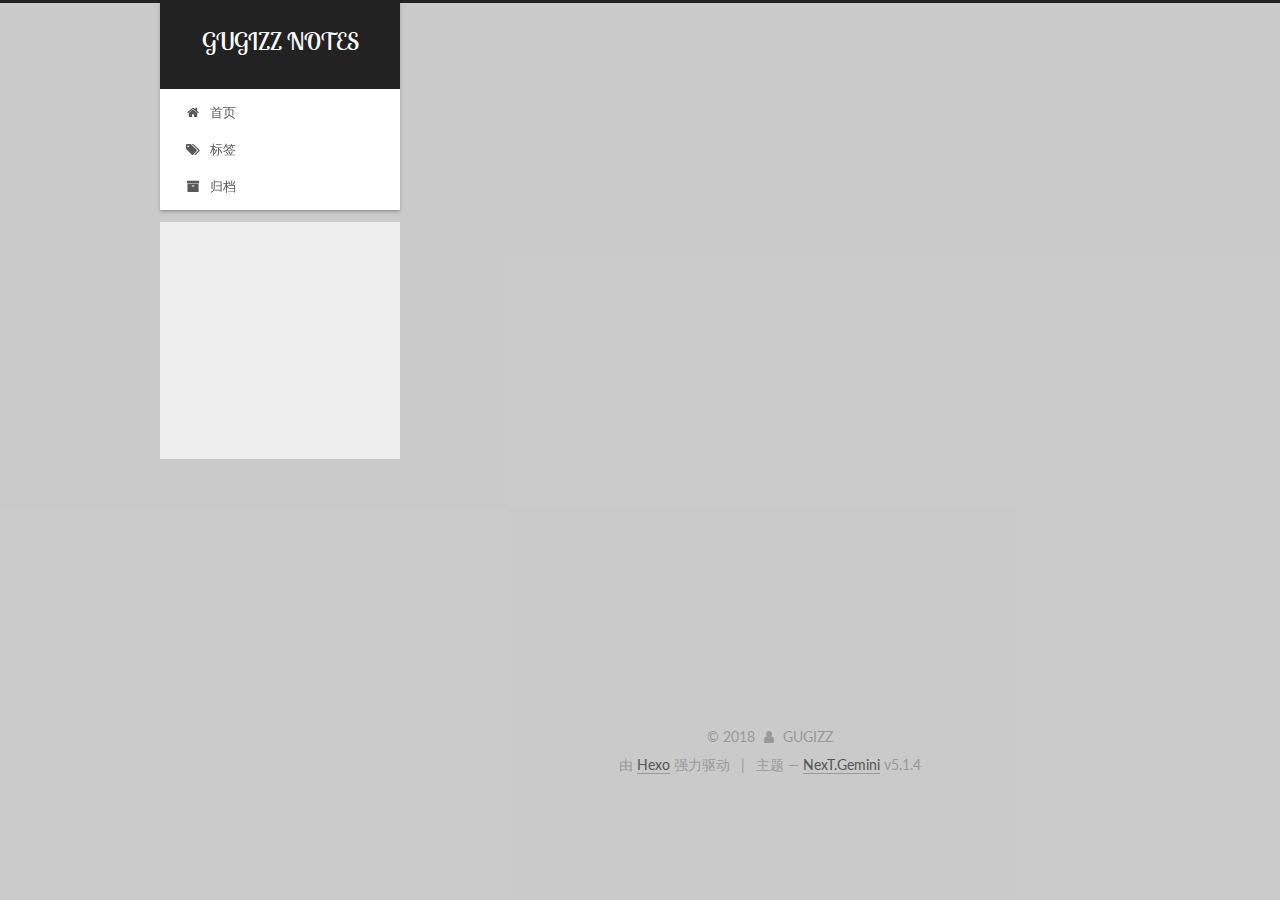
==== archives/index.html @ d7f3e299 "Site updated: 2018-01-20 14:13:13" ====
<!DOCTYPE html>



  


<html class="theme-next gemini use-motion" lang="zh-Hans">
<head>
  <meta charset="UTF-8"/>
<meta http-equiv="X-UA-Compatible" content="IE=edge" />
<meta name="viewport" content="width=device-width, initial-scale=1, maximum-scale=1"/>
<meta name="theme-color" content="#222">



  
  
    
    
  <script src="/lib/pace/pace.min.js?v=1.0.2"></script>
  <link href="/lib/pace/pace-theme-minimal.min.css?v=1.0.2" rel="stylesheet">







<meta http-equiv="Cache-Control" content="no-transform" />
<meta http-equiv="Cache-Control" content="no-siteapp" />
















  
  
  <link href="/lib/fancybox/source/jquery.fancybox.css?v=2.1.5" rel="stylesheet" type="text/css" />




  
  
  
  

  
    
    
  

  
    
      
    

    
  

  

  
    
      
    

    
  

  
    
      
    

    
  

  
    
    
    <link href="https://fonts.cat.net/css?family=Lato:300,300italic,400,400italic,700,700italic|Roboto Slab:300,300italic,400,400italic,700,700italic|Lobster Two:300,300italic,400,400italic,700,700italic|Roboto Mono:300,300italic,400,400italic,700,700italic&subset=latin,latin-ext" rel="stylesheet" type="text/css">
  






<link href="/lib/font-awesome/css/font-awesome.min.css?v=4.6.2" rel="stylesheet" type="text/css" />

<link href="/css/main.css?v=5.1.4" rel="stylesheet" type="text/css" />


  <link rel="apple-touch-icon" sizes="180x180" href="/images/apple-touch-icon-next.png?v=5.1.4">


  <link rel="icon" type="image/png" sizes="32x32" href="/images/favicon-32x32-next.png?v=5.1.4">


  <link rel="icon" type="image/png" sizes="16x16" href="/images/favicon-16x16-next.png?v=5.1.4">


  <link rel="mask-icon" href="/images/logo.svg?v=5.1.4" color="#222">





  <meta name="keywords" content="Hexo, NexT" />










<meta name="description" content="life is short just coding">
<meta property="og:type" content="website">
<meta property="og:title" content="GUGIZZ NOTES">
<meta property="og:url" content="http://yoursite.com/archives/index.html">
<meta property="og:site_name" content="GUGIZZ NOTES">
<meta property="og:description" content="life is short just coding">
<meta property="og:locale" content="zh-Hans">
<meta name="twitter:card" content="summary">
<meta name="twitter:title" content="GUGIZZ NOTES">
<meta name="twitter:description" content="life is short just coding">



<script type="text/javascript" id="hexo.configurations">
  var NexT = window.NexT || {};
  var CONFIG = {
    root: '/',
    scheme: 'Gemini',
    version: '5.1.4',
    sidebar: {"display":"hide","offset":12,"b2t":false,"scrollpercent":false,"onmobile":false},
    fancybox: true,
    tabs: true,
    motion: {"enable":true,"async":false,"transition":{"post_block":"fadeIn","post_header":"slideDownIn","post_body":"slideDownIn","coll_header":"slideLeftIn","sidebar":"slideUpIn"}},
    duoshuo: {
      userId: '0',
      author: '博主'
    },
    algolia: {
      applicationID: '',
      apiKey: '',
      indexName: '',
      hits: {"per_page":10},
      labels: {"input_placeholder":"Search for Posts","hits_empty":"We didn't find any results for the search: ${query}","hits_stats":"${hits} results found in ${time} ms"}
    }
  };
</script>



  <link rel="canonical" href="http://yoursite.com/archives/"/>





  <title>归档 | GUGIZZ NOTES</title>
  








</head>

<body itemscope itemtype="http://schema.org/WebPage" lang="zh-Hans">

  
  

  <div class="container  page-archive">
    <div class="headband"></div>

    <header id="header" class="header" itemscope itemtype="http://schema.org/WPHeader">
      <div class="header-inner"><div class="site-brand-wrapper">
  <div class="site-meta ">
    

    <div class="custom-logo-site-title">
      <a href="/"  class="brand" rel="start">
        <span class="logo-line-before"><i></i></span>
        <span class="site-title">GUGIZZ NOTES</span>
        <span class="logo-line-after"><i></i></span>
      </a>
    </div>
      
        <p class="site-subtitle"></p>
      
  </div>

  <div class="site-nav-toggle">
    <button>
      <span class="btn-bar"></span>
      <span class="btn-bar"></span>
      <span class="btn-bar"></span>
    </button>
  </div>
</div>

<nav class="site-nav">
  

  
    <ul id="menu" class="menu">
      
        
        <li class="menu-item menu-item-home">
          <a href="/" rel="section">
            
              <i class="menu-item-icon fa fa-fw fa-home"></i> <br />
            
            首页
          </a>
        </li>
      
        
        <li class="menu-item menu-item-tags">
          <a href="/tags/" rel="section">
            
              <i class="menu-item-icon fa fa-fw fa-tags"></i> <br />
            
            标签
          </a>
        </li>
      
        
        <li class="menu-item menu-item-archives">
          <a href="/archives/" rel="section">
            
              <i class="menu-item-icon fa fa-fw fa-archive"></i> <br />
            
            归档
          </a>
        </li>
      

      
    </ul>
  

  
</nav>



 </div>
    </header>

    <main id="main" class="main">
      <div class="main-inner">
        <div class="content-wrap">
          <div id="content" class="content">
            

  
  
  
  <div class="post-block archive">
    <div id="posts" class="posts-collapse">
      <span class="archive-move-on"></span>

      <span class="archive-page-counter">
        
        
        
          
        
        嗯..! 目前共计 2 篇日志。 继续努力。
      </span>

      

        
        
        

        
          
          <div class="collection-title">
            <h1 class="archive-year" id="archive-year-2018">2018</h1>
          </div>
        
        

        

  <article class="post post-type-normal" itemscope itemtype="http://schema.org/Article">
    <header class="post-header">

      <h2 class="post-title">
        
            <a class="post-title-link" href="/2018/01/14/first/" itemprop="url">
              
                <span itemprop="name">first</span>
              
            </a>
        
      </h2>

      <div class="post-meta">
        <time class="post-time" itemprop="dateCreated"
              datetime="2018-01-14T10:51:39+08:00"
              content="2018-01-14" >
          01-14
        </time>
      </div>

    </header>
  </article>



      

        
        
        

        
        

        

  <article class="post post-type-normal" itemscope itemtype="http://schema.org/Article">
    <header class="post-header">

      <h2 class="post-title">
        
            <a class="post-title-link" href="/2018/01/14/hello-world/" itemprop="url">
              
                <span itemprop="name">Hello World</span>
              
            </a>
        
      </h2>

      <div class="post-meta">
        <time class="post-time" itemprop="dateCreated"
              datetime="2018-01-14T10:45:46+08:00"
              content="2018-01-14" >
          01-14
        </time>
      </div>

    </header>
  </article>



      

    </div>
  </div>
  
  
  

  



          </div>
          


          

        </div>
        
          
  
  <div class="sidebar-toggle">
    <div class="sidebar-toggle-line-wrap">
      <span class="sidebar-toggle-line sidebar-toggle-line-first"></span>
      <span class="sidebar-toggle-line sidebar-toggle-line-middle"></span>
      <span class="sidebar-toggle-line sidebar-toggle-line-last"></span>
    </div>
  </div>

  <aside id="sidebar" class="sidebar">
    
    <div class="sidebar-inner">

      

      

      <section class="site-overview-wrap sidebar-panel sidebar-panel-active">
        <div class="site-overview">
          <div class="site-author motion-element" itemprop="author" itemscope itemtype="http://schema.org/Person">
            
              <img class="site-author-image" itemprop="image"
                src="/uploads/assassin.jpg"
                alt="GUGIZZ" />
            
              <p class="site-author-name" itemprop="name">GUGIZZ</p>
              <p class="site-description motion-element" itemprop="description">life is short just coding</p>
          </div>

          <nav class="site-state motion-element">

            
              <div class="site-state-item site-state-posts">
              
                <a href="/archives/">
              
                  <span class="site-state-item-count">2</span>
                  <span class="site-state-item-name">日志</span>
                </a>
              </div>
            

            

            

          </nav>

          

          

          
          

          
          

          

        </div>
      </section>

      

      

    </div>
  </aside>


        
      </div>
    </main>

    <footer id="footer" class="footer">
      <div class="footer-inner">
        <div class="copyright">&copy; <span itemprop="copyrightYear">2018</span>
  <span class="with-love">
    <i class="fa fa-user"></i>
  </span>
  <span class="author" itemprop="copyrightHolder">GUGIZZ</span>

  
</div>


  <div class="powered-by">由 <a class="theme-link" target="_blank" href="https://hexo.io">Hexo</a> 强力驱动</div>



  <span class="post-meta-divider">|</span>



  <div class="theme-info">主题 &mdash; <a class="theme-link" target="_blank" href="https://github.com/iissnan/hexo-theme-next">NexT.Gemini</a> v5.1.4</div>





<script>
  var seconds = 1000;
  var minutes = seconds * 60;
  var hours = minutes * 60;
  var days = hours * 24;
  var years = days * 365;
  var birthDay = Date.UTC(2017,12,17,00,00,00); // 这里设置建站时间
  setInterval(function() {
    var today = new Date();
    var todayYear = today.getFullYear();
    var todayMonth = today.getMonth()+1;
    var todayDate = today.getDate();
    var todayHour = today.getHours();
    var todayMinute = today.getMinutes();
    var todaySecond = today.getSeconds();
    var now = Date.UTC(todayYear,todayMonth,todayDate,todayHour,todayMinute,todaySecond);
    var diff = now - birthDay;
    var diffYears = Math.floor(diff/years);
    var diffDays = Math.floor((diff/days)-diffYears*365);
    var diffHours = Math.floor((diff-(diffYears*365+diffDays)*days)/hours);
    var diffMinutes = Math.floor((diff-(diffYears*365+diffDays)*days-diffHours*hours)/minutes);
    var diffSeconds = Math.floor((diff-(diffYears*365+diffDays)*days-diffHours*hours-diffMinutes*minutes)/seconds);
      document.getElementById('showDays').innerHTML="本站已运行 "+diffYears+" 年 "+diffDays+" 天 "+diffHours+" 小时 "+diffMinutes+" 分钟 "+diffSeconds+" 秒";
  }, 1000);
</script>

        







        
      </div>
    </footer>

    
      <div class="back-to-top">
        <i class="fa fa-arrow-up"></i>
        
      </div>
    

    

  </div>

  

<script type="text/javascript">
  if (Object.prototype.toString.call(window.Promise) !== '[object Function]') {
    window.Promise = null;
  }
</script>









  












  
  
    <script type="text/javascript" src="/lib/jquery/index.js?v=2.1.3"></script>
  

  
  
    <script type="text/javascript" src="/lib/fastclick/lib/fastclick.min.js?v=1.0.6"></script>
  

  
  
    <script type="text/javascript" src="/lib/jquery_lazyload/jquery.lazyload.js?v=1.9.7"></script>
  

  
  
    <script type="text/javascript" src="/lib/velocity/velocity.min.js?v=1.2.1"></script>
  

  
  
    <script type="text/javascript" src="/lib/velocity/velocity.ui.min.js?v=1.2.1"></script>
  

  
  
    <script type="text/javascript" src="/lib/fancybox/source/jquery.fancybox.pack.js?v=2.1.5"></script>
  


  


  <script type="text/javascript" src="/js/src/utils.js?v=5.1.4"></script>

  <script type="text/javascript" src="/js/src/motion.js?v=5.1.4"></script>



  
  


  <script type="text/javascript" src="/js/src/affix.js?v=5.1.4"></script>

  <script type="text/javascript" src="/js/src/schemes/pisces.js?v=5.1.4"></script>



  

  


  <script type="text/javascript" src="/js/src/bootstrap.js?v=5.1.4"></script>



  


  




	





  





  












  





  

  

  

  
  

  

  

  

</body>
</html>
---- css/main.css ----
/* normalize.css v3.0.2 | MIT License | git.io/normalize */
html {
  font-family: sans-serif; /* 1 */
  -ms-text-size-adjust: 100%; /* 2 */
  -webkit-text-size-adjust: 100%; /* 2 */
}
body {
  margin: 0;
}
article,
aside,
details,
figcaption,
figure,
footer,
header,
hgroup,
main,
menu,
nav,
section,
summary {
  display: block;
}
audio,
canvas,
progress,
video {
  display: inline-block; /* 1 */
  vertical-align: baseline; /* 2 */
}
audio:not([controls]) {
  display: none;
  height: 0;
}
[hidden],
template {
  display: none;
}
a {
  background-color: transparent;
}
a:active,
a:hover {
  outline: 0;
}
abbr[title] {
  border-bottom: 1px dotted;
}
b,
strong {
  font-weight: bold;
}
dfn {
  font-style: italic;
}
h1 {
  font-size: 2em;
  margin: 0.67em 0;
}
mark {
  background: #ff0;
  color: #000;
}
small {
  font-size: 80%;
}
sub,
sup {
  font-size: 75%;
  line-height: 0;
  position: relative;
  vertical-align: baseline;
}
sup {
  top: -0.5em;
}
sub {
  bottom: -0.25em;
}
img {
  border: 0;
}
svg:not(:root) {
  overflow: hidden;
}
figure {
  margin: 1em 40px;
}
hr {
  -moz-box-sizing: content-box;
  box-sizing: content-box;
  height: 0;
}
pre {
  overflow: auto;
}
code,
kbd,
pre,
samp {
  font-family: monospace, monospace;
  font-size: 1em;
}
button,
input,
optgroup,
select,
textarea {
  color: inherit; /* 1 */
  font: inherit; /* 2 */
  margin: 0; /* 3 */
}
button {
  overflow: visible;
}
button,
select {
  text-transform: none;
}
button,
html input[type="button"],
input[type="reset"],
input[type="submit"] {
  -webkit-appearance: button; /* 2 */
  cursor: pointer; /* 3 */
}
button[disabled],
html input[disabled] {
  cursor: default;
}
button::-moz-focus-inner,
input::-moz-focus-inner {
  border: 0;
  padding: 0;
}
input {
  line-height: normal;
}
input[type="checkbox"],
input[type="radio"] {
  box-sizing: border-box; /* 1 */
  padding: 0; /* 2 */
}
input[type="number"]::-webkit-inner-spin-button,
input[type="number"]::-webkit-outer-spin-button {
  height: auto;
}
input[type="search"] {
  -webkit-appearance: textfield; /* 1 */
  -moz-box-sizing: content-box;
  -webkit-box-sizing: content-box; /* 2 */
  box-sizing: content-box;
}
input[type="search"]::-webkit-search-cancel-button,
input[type="search"]::-webkit-search-decoration {
  -webkit-appearance: none;
}
fieldset {
  border: 1px solid #c0c0c0;
  margin: 0 2px;
  padding: 0.35em 0.625em 0.75em;
}
legend {
  border: 0; /* 1 */
  padding: 0; /* 2 */
}
textarea {
  overflow: auto;
}
optgroup {
  font-weight: bold;
}
table {
  border-collapse: collapse;
  border-spacing: 0;
}
td,
th {
  padding: 0;
}
::selection {
  background: #262a30;
  color: #fff;
}
body {
  position: relative;
  font-family: 'Lato', "PingFang SC", "Microsoft YaHei", sans-serif;
  font-size: 14px;
  line-height: 2;
  color: #555;
  background: #eee;
}
@media (max-width: 767px) {
  body {
    padding-right: 0 !important;
  }
}
@media (min-width: 768px) and (max-width: 991px) {
  body {
    padding-right: 0 !important;
  }
}
@media (min-width: 1600px) {
  body {
    font-size: 16px;
  }
}
h1,
h2,
h3,
h4,
h5,
h6 {
  margin: 0;
  padding: 0;
  font-weight: bold;
  line-height: 1.5;
  font-family: 'Roboto Slab', 'Lato', "PingFang SC", "Microsoft YaHei", sans-serif;
}
h2,
h3,
h4,
h5,
h6 {
  margin: 20px 0 15px;
}
h1 {
  font-size: 22px;
}
@media (max-width: 767px) {
  h1 {
    font-size: 18px;
  }
}
h2 {
  font-size: 20px;
}
@media (max-width: 767px) {
  h2 {
    font-size: 16px;
  }
}
h3 {
  font-size: 18px;
}
@media (max-width: 767px) {
  h3 {
    font-size: 14px;
  }
}
h4 {
  font-size: 16px;
}
@media (max-width: 767px) {
  h4 {
    font-size: 12px;
  }
}
h5 {
  font-size: 14px;
}
@media (max-width: 767px) {
  h5 {
    font-size: 10px;
  }
}
h6 {
  font-size: 12px;
}
@media (max-width: 767px) {
  h6 {
    font-size: 8px;
  }
}
p {
  margin: 0 0 20px 0;
}
a {
  color: #555;
  text-decoration: none;
  outline: none;
  border-bottom: 1px solid #999;
  word-wrap: break-word;
}
a:hover {
  color: #222;
  border-bottom-color: #222;
}
blockquote {
  margin: 0;
  padding: 0;
}
img {
  display: block;
  margin: auto;
  max-width: 100%;
  height: auto;
}
hr {
  margin: 40px 0;
  height: 3px;
  border: none;
  background-color: #ddd;
  background-image: repeating-linear-gradient(-45deg, #fff, #fff 4px, transparent 4px, transparent 8px);
}
blockquote {
  padding: 0 15px;
  color: #666;
  border-left: 4px solid #ddd;
}
blockquote cite::before {
  content: "-";
  padding: 0 5px;
}
dt {
  font-weight: 700;
}
dd {
  margin: 0;
  padding: 0;
}
kbd {
  border: 1px solid #ccc;
  border-radius: 0.2em;
  box-shadow: 0.1em 0.1em 0.2em rgba(0,0,0,0.1);
  background-color: #f9f9f9;
  font-family: inherit;
  background-image: -webkit-linear-gradient(top, #eee, #fff, #eee);
  padding: 0.1em 0.3em;
  white-space: nowrap;
}
.text-left {
  text-align: left;
}
.text-center {
  text-align: center;
}
.text-right {
  text-align: right;
}
.text-justify {
  text-align: justify;
}
.text-nowrap {
  white-space: nowrap;
}
.text-lowercase {
  text-transform: lowercase;
}
.text-uppercase {
  text-transform: uppercase;
}
.text-capitalize {
  text-transform: capitalize;
}
.center-block {
  display: block;
  margin-left: auto;
  margin-right: auto;
}
.clearfix:before,
.clearfix:after {
  content: " ";
  display: table;
}
.clearfix:after {
  clear: both;
}
.pullquote {
  width: 45%;
}
.pullquote.left {
  float: left;
  margin-left: 5px;
  margin-right: 10px;
}
.pullquote.right {
  float: right;
  margin-left: 10px;
  margin-right: 5px;
}
.affix.affix.affix {
  position: fixed;
}
.translation {
  margin-top: -20px;
  font-size: 14px;
  color: #999;
}
.scrollbar-measure {
  width: 100px;
  height: 100px;
  overflow: scroll;
  position: absolute;
  top: -9999px;
}
.use-motion .motion-element {
  opacity: 0;
}
table {
  margin: 20px 0;
  width: 100%;
  border-collapse: collapse;
  border-spacing: 0;
  border: 1px solid #ddd;
  font-size: 14px;
  table-layout: fixed;
  word-wrap: break-all;
}
table>tbody>tr:nth-of-type(odd) {
  background-color: #f9f9f9;
}
table>tbody>tr:hover {
  background-color: #f5f5f5;
}
caption,
th,
td {
  padding: 8px;
  text-align: left;
  vertical-align: middle;
  font-weight: normal;
}
th,
td {
  border-bottom: 3px solid #ddd;
  border-right: 1px solid #eee;
}
th {
  padding-bottom: 10px;
  font-weight: 700;
}
td {
  border-bottom-width: 1px;
}
html,
body {
  height: 100%;
}
.container {
  position: relative;
  min-height: 100%;
}
.header-inner {
  margin: 0 auto;
  padding: 100px 0 70px;
  width: calc(100% - 252px);
}
@media (min-width: 1600px) {
  .container .header-inner {
    width: 900px;
  }
}
.main {
  padding-bottom: 150px;
}
.main-inner {
  margin: 0 auto;
  width: calc(100% - 252px);
}
@media (min-width: 1600px) {
  .container .main-inner {
    width: 900px;
  }
}
.footer {
  position: absolute;
  left: 0;
  bottom: 0;
  width: 100%;
  min-height: 50px;
}
.footer-inner {
  box-sizing: border-box;
  margin: 20px auto;
  width: calc(100% - 252px);
}
@media (min-width: 1600px) {
  .container .footer-inner {
    width: 900px;
  }
}
pre,
.highlight {
  overflow: auto;
  margin: 20px 0;
  padding: 0;
  font-size: 13px;
  color: #4d4d4c;
  background: #f7f7f7;
  line-height: 1.6;
}
pre,
code {
  font-family: 'Roboto Mono', consolas, Menlo, "PingFang SC", "Microsoft YaHei", monospace;
}
code {
  padding: 2px 4px;
  word-wrap: break-word;
  color: #555;
  background: #eee;
  border-radius: 3px;
  font-size: 13px;
}
pre {
  padding: 10px;
}
pre code {
  padding: 0;
  color: #4d4d4c;
  background: none;
  text-shadow: none;
}
.highlight {
  border-radius: 1px;
}
.highlight pre {
  border: none;
  margin: 0;
  padding: 10px 0;
}
.highlight table {
  margin: 0;
  width: auto;
  border: none;
}
.highlight td {
  border: none;
  padding: 0;
}
.highlight figcaption {
  font-size: 1em;
  color: #4d4d4c;
  line-height: 1em;
  margin-bottom: 1em;
}
.highlight figcaption:before,
.highlight figcaption:after {
  content: " ";
  display: table;
}
.highlight figcaption:after {
  clear: both;
}
.highlight figcaption a {
  float: right;
  color: #4d4d4c;
}
.highlight figcaption a:hover {
  border-bottom-color: #4d4d4c;
}
.highlight .gutter pre {
  padding-left: 10px;
  padding-right: 10px;
  color: #869194;
  text-align: right;
  background-color: #eff2f3;
}
.highlight .code pre {
  width: 100%;
  padding-left: 10px;
  padding-right: 10px;
  background-color: #f7f7f7;
}
.highlight .line {
  height: 20px;
}
.gutter {
  -webkit-user-select: none;
  -moz-user-select: none;
  -ms-user-select: none;
  user-select: none;
}
.gist table {
  width: auto;
}
.gist table td {
  border: none;
}
pre .deletion {
  background: #fdd;
}
pre .addition {
  background: #dfd;
}
pre .meta {
  color: #8959a8;
}
pre .comment {
  color: #8e908c;
}
pre .variable,
pre .attribute,
pre .tag,
pre .regexp,
pre .ruby .constant,
pre .xml .tag .title,
pre .xml .pi,
pre .xml .doctype,
pre .html .doctype,
pre .css .id,
pre .css .class,
pre .css .pseudo {
  color: #c82829;
}
pre .number,
pre .preprocessor,
pre .built_in,
pre .literal,
pre .params,
pre .constant,
pre .command {
  color: #f5871f;
}
pre .ruby .class .title,
pre .css .rules .attribute,
pre .string,
pre .value,
pre .inheritance,
pre .header,
pre .ruby .symbol,
pre .xml .cdata,
pre .special,
pre .number,
pre .formula {
  color: #718c00;
}
pre .title,
pre .css .hexcolor {
  color: #3e999f;
}
pre .function,
pre .python .decorator,
pre .python .title,
pre .ruby .function .title,
pre .ruby .title .keyword,
pre .perl .sub,
pre .javascript .title,
pre .coffeescript .title {
  color: #4271ae;
}
pre .keyword,
pre .javascript .function {
  color: #8959a8;
}
.full-image.full-image.full-image.full-image {
  border: none;
  max-width: 100%;
  width: auto;
  margin: 20px auto 25px;
}
@media (min-width: 992px) {
  .full-image.full-image.full-image.full-image {
    max-width: none;
    width: 118%;
    margin: 0 -9%;
  }
}
.blockquote-center,
.page-home .post-type-quote blockquote,
.page-post-detail .post-type-quote blockquote {
  position: relative;
  margin: 40px 0;
  padding: 0;
  border-left: none;
  text-align: center;
}
.blockquote-center::before,
.page-home .post-type-quote blockquote::before,
.page-post-detail .post-type-quote blockquote::before,
.blockquote-center::after,
.page-home .post-type-quote blockquote::after,
.page-post-detail .post-type-quote blockquote::after {
  position: absolute;
  content: ' ';
  display: block;
  width: 100%;
  height: 24px;
  opacity: 0.2;
  background-repeat: no-repeat;
  background-position: 0 -6px;
  background-size: 22px 22px;
}
.blockquote-center::before,
.page-home .post-type-quote blockquote::before,
.page-post-detail .post-type-quote blockquote::before {
  top: -20px;
  background-image: url("../images/quote-l.svg");
  border-top: 1px solid #ccc;
}
.blockquote-center::after,
.page-home .post-type-quote blockquote::after,
.page-post-detail .post-type-quote blockquote::after {
  bottom: -20px;
  background-image: url("../images/quote-r.svg");
  border-bottom: 1px solid #ccc;
  background-position: 100% 8px;
}
.blockquote-center p,
.page-home .post-type-quote blockquote p,
.page-post-detail .post-type-quote blockquote p,
.blockquote-center div,
.page-home .post-type-quote blockquote div,
.page-post-detail .post-type-quote blockquote div {
  text-align: center;
}
.post .post-body .group-picture img {
  box-sizing: border-box;
  padding: 0 3px;
  border: none;
}
.post .group-picture-row {
  overflow: hidden;
  margin-top: 6px;
}
.post .group-picture-row:first-child {
  margin-top: 0;
}
.post .group-picture-column {
  float: left;
}
.page-post-detail .post-body .group-picture-column {
  float: none;
  margin-top: 10px;
  width: auto !important;
}
.page-post-detail .post-body .group-picture-column img {
  margin: 0 auto;
}
.page-archive .group-picture-container {
  overflow: hidden;
}
.page-archive .group-picture-row {
  float: left;
}
.page-archive .group-picture-row:first-child {
  margin-top: 6px;
}
.page-archive .group-picture-column {
  max-width: 150px;
  max-height: 150px;
}
.post-body .note {
  position: relative;
  padding: 15px;
  margin-bottom: 20px;
  border: 1px solid #eee;
  border-left-width: 5px;
  border-radius: 3px;
}
.post-body .note h2,
.post-body .note h3,
.post-body .note h4,
.post-body .note h5,
.post-body .note h6 {
  margin-top: 0;
  margin-bottom: 0;
  border-bottom: initial;
  padding-top: 0 !important;
}
.post-body .note p:first-child,
.post-body .note ul:first-child,
.post-body .note ol:first-child,
.post-body .note table:first-child,
.post-body .note pre:first-child,
.post-body .note blockquote:first-child {
  margin-top: 0;
}
.post-body .note p:last-child,
.post-body .note ul:last-child,
.post-body .note ol:last-child,
.post-body .note table:last-child,
.post-body .note pre:last-child,
.post-body .note blockquote:last-child {
  margin-bottom: 0;
}
.post-body .note.default {
  border-left-color: #777;
}
.post-body .note.default h2,
.post-body .note.default h3,
.post-body .note.default h4,
.post-body .note.default h5,
.post-body .note.default h6 {
  color: #777;
}
.post-body .note.primary {
  border-left-color: #6f42c1;
}
.post-body .note.primary h2,
.post-body .note.primary h3,
.post-body .note.primary h4,
.post-body .note.primary h5,
.post-body .note.primary h6 {
  color: #6f42c1;
}
.post-body .note.info {
  border-left-color: #428bca;
}
.post-body .note.info h2,
.post-body .note.info h3,
.post-body .note.info h4,
.post-body .note.info h5,
.post-body .note.info h6 {
  color: #428bca;
}
.post-body .note.success {
  border-left-color: #5cb85c;
}
.post-body .note.success h2,
.post-body .note.success h3,
.post-body .note.success h4,
.post-body .note.success h5,
.post-body .note.success h6 {
  color: #5cb85c;
}
.post-body .note.warning {
  border-left-color: #f0ad4e;
}
.post-body .note.warning h2,
.post-body .note.warning h3,
.post-body .note.warning h4,
.post-body .note.warning h5,
.post-body .note.warning h6 {
  color: #f0ad4e;
}
.post-body .note.danger {
  border-left-color: #d9534f;
}
.post-body .note.danger h2,
.post-body .note.danger h3,
.post-body .note.danger h4,
.post-body .note.danger h5,
.post-body .note.danger h6 {
  color: #d9534f;
}
.post-body .label {
  display: inline;
  padding: 0 2px;
  white-space: nowrap;
}
.post-body .label.default {
  background-color: #f0f0f0;
}
.post-body .label.primary {
  background-color: #efe6f7;
}
.post-body .label.info {
  background-color: #e5f2f8;
}
.post-body .label.success {
  background-color: #e7f4e9;
}
.post-body .label.warning {
  background-color: #fcf6e1;
}
.post-body .label.danger {
  background-color: #fae8eb;
}
.post-body .tabs {
  position: relative;
  display: block;
  margin-bottom: 20px;
  padding-top: 10px;
}
.post-body .tabs ul.nav-tabs {
  margin: 0;
  padding: 0;
  display: flex;
  margin-bottom: -1px;
}
@media (max-width: 413px) {
  .post-body .tabs ul.nav-tabs {
    display: block;
    margin-bottom: 5px;
  }
}
.post-body .tabs ul.nav-tabs li.tab {
  list-style-type: none !important;
  margin: 0 0.25em 0 0;
  border-top: 3px solid transparent;
  border-left: 1px solid transparent;
  border-right: 1px solid transparent;
}
@media (max-width: 413px) {
  .post-body .tabs ul.nav-tabs li.tab {
    margin: initial;
    border-top: 1px solid transparent;
    border-left: 3px solid transparent;
    border-right: 1px solid transparent;
    border-bottom: 1px solid transparent;
  }
}
.post-body .tabs ul.nav-tabs li.tab a {
  outline: 0;
  border-bottom: initial;
  display: block;
  line-height: 1.8em;
  padding: 0.25em 0.75em;
  transition-duration: 0.2s;
  transition-timing-function: ease-out;
  transition-delay: 0s;
}
.post-body .tabs ul.nav-tabs li.tab a i {
  width: 1.285714285714286em;
}
.post-body .tabs ul.nav-tabs li.tab.active {
  border-top: 3px solid #fc6423;
  border-left: 1px solid #ddd;
  border-right: 1px solid #ddd;
  background-color: #fff;
}
@media (max-width: 413px) {
  .post-body .tabs ul.nav-tabs li.tab.active {
    border-top: 1px solid #ddd;
    border-left: 3px solid #fc6423;
    border-right: 1px solid #ddd;
    border-bottom: 1px solid #ddd;
  }
}
.post-body .tabs ul.nav-tabs li.tab.active a {
  cursor: default;
  color: #555;
}
.post-body .tabs .tab-content {
  background-color: #fff;
}
.post-body .tabs .tab-content .tab-pane {
  border: 1px solid #ddd;
  padding: 20px 20px 0 20px;
}
.post-body .tabs .tab-content .tab-pane:not(.active) {
  display: none !important;
}
.post-body .tabs .tab-content .tab-pane.active {
  display: block !important;
}
.btn {
  display: inline-block;
  padding: 0 20px;
  font-size: 14px;
  color: #555;
  background: #fff;
  border: 2px solid #555;
  text-decoration: none;
  border-radius: 2px;
  transition-property: background-color;
  transition-duration: 0.2s;
  transition-timing-function: ease-in-out;
  transition-delay: 0s;
  line-height: 2;
}
.btn:hover {
  border-color: #222;
  color: #fff;
  background: #222;
}
.btn +.btn {
  margin: 0 0 8px 8px;
}
.btn .fa-fw {
  width: 1.285714285714286em;
  text-align: left;
}
.btn-bar {
  display: block;
  width: 22px;
  height: 2px;
  background: #555;
  border-radius: 1px;
}
.btn-bar+.btn-bar {
  margin-top: 4px;
}
.pagination {
  margin: 120px 0 40px;
  text-align: center;
  border-top: 1px solid #eee;
}
.page-number-basic,
.pagination .prev,
.pagination .next,
.pagination .page-number,
.pagination .space {
  display: inline-block;
  position: relative;
  top: -1px;
  margin: 0 10px;
  padding: 0 11px;
}
@media (max-width: 767px) {
  .page-number-basic,
  .pagination .prev,
  .pagination .next,
  .pagination .page-number,
  .pagination .space {
    margin: 0 5px;
  }
}
.pagination .prev,
.pagination .next,
.pagination .page-number {
  border-bottom: 0;
  border-top: 1px solid #eee;
  transition-property: border-color;
  transition-duration: 0.2s;
  transition-timing-function: ease-in-out;
  transition-delay: 0s;
}
.pagination .prev:hover,
.pagination .next:hover,
.pagination .page-number:hover {
  border-top-color: #222;
}
.pagination .space {
  padding: 0;
  margin: 0;
}
.pagination .prev {
  margin-left: 0;
}
.pagination .next {
  margin-right: 0;
}
.pagination .page-number.current {
  color: #fff;
  background: #ccc;
  border-top-color: #ccc;
}
@media (max-width: 767px) {
  .pagination {
    border-top: none;
  }
  .pagination .prev,
  .pagination .next,
  .pagination .page-number {
    margin-bottom: 10px;
    border-top: 0;
    border-bottom: 1px solid #eee;
    padding: 0 10px;
  }
  .pagination .prev:hover,
  .pagination .next:hover,
  .pagination .page-number:hover {
    border-bottom-color: #222;
  }
}
.comments {
  margin: 60px 20px 0;
}
.tag-cloud {
  text-align: center;
}
.tag-cloud a {
  display: inline-block;
  margin: 10px;
}
.back-to-top {
  box-sizing: border-box;
  position: fixed;
  bottom: -100px;
  right: 30px;
  z-index: 1050;
  padding: 0 6px;
  width: 24px;
  background: #222;
  font-size: 12px;
  opacity: 0.6;
  color: #fff;
  cursor: pointer;
  text-align: center;
  -webkit-transform: translateZ(0);
  transition-property: bottom;
  transition-duration: 0.2s;
  transition-timing-function: ease-in-out;
  transition-delay: 0s;
}
@media (min-width: 768px) and (max-width: 991px) {
  .back-to-top {
    display: none !important;
  }
}
@media (max-width: 767px) {
  .back-to-top {
    display: none !important;
  }
}
.back-to-top.back-to-top-on {
  bottom: 30px;
}
.header {
  background: transparent;
}
.header-inner {
  position: relative;
}
.headband {
  height: 3px;
  background: #222;
}
.site-meta {
  margin: 0;
  text-align: center;
}
@media (max-width: 767px) {
  .site-meta {
    text-align: center;
  }
}
.brand {
  position: relative;
  display: inline-block;
  padding: 0 40px;
  color: #fff;
  background: #222;
  border-bottom: none;
}
.brand:hover {
  color: #fff;
}
.logo {
  display: inline-block;
  margin-right: 5px;
  line-height: 36px;
  vertical-align: top;
}
.site-title {
  display: inline-block;
  vertical-align: top;
  line-height: 36px;
  font-size: 24px;
  font-weight: normal;
  font-family: 'Lobster Two', 'Lato', "PingFang SC", "Microsoft YaHei", sans-serif;
}
.site-subtitle {
  margin-top: 10px;
  font-size: 13px;
  color: #ddd;
}
.use-motion .brand {
  opacity: 0;
}
.use-motion .logo,
.use-motion .site-title,
.use-motion .site-subtitle {
  opacity: 0;
  position: relative;
  top: -10px;
}
.site-nav-toggle {
  display: none;
  position: absolute;
  top: 10px;
  left: 10px;
}
@media (max-width: 767px) {
  .site-nav-toggle {
    display: block;
  }
}
.site-nav-toggle button {
  margin-top: 2px;
  padding: 9px 10px;
  background: transparent;
  border: none;
}
@media (max-width: 767px) {
  .site-nav {
    display: none;
    margin: 0 -10px;
    padding: 0 10px;
    clear: both;
    border-top: 1px solid #ddd;
  }
}
@media (min-width: 768px) and (max-width: 991px) {
  .site-nav {
    display: block !important;
  }
}
@media (min-width: 992px) {
  .site-nav {
    display: block !important;
  }
}
.menu {
  margin-top: 20px;
  padding-left: 0;
  text-align: center;
}
.menu .menu-item {
  display: inline-block;
  margin: 0 10px;
  list-style: none;
}
@media screen and (max-width: 767px) {
  .menu .menu-item {
    margin-top: 10px;
  }
}
.menu .menu-item a {
  display: block;
  font-size: 13px;
  line-height: inherit;
  border-bottom: 1px solid transparent;
  transition-property: border-color;
  transition-duration: 0.2s;
  transition-timing-function: ease-in-out;
  transition-delay: 0s;
}
.menu .menu-item a:hover,
.menu-item-active a {
  border-bottom-color: #222;
}
.menu .menu-item .fa {
  margin-right: 5px;
}
.use-motion .menu-item {
  opacity: 0;
}
.post-body {
  font-family: 'Lato', "PingFang SC", "Microsoft YaHei", sans-serif;
}
@media (max-width: 767px) {
  .post-body {
    word-break: break-word;
  }
}
.post-body .fancybox img {
  display: block !important;
  margin: 0 auto;
  cursor: pointer;
  cursor: zoom-in;
  cursor: -webkit-zoom-in;
}
.post-body .image-caption,
.post-body .figure .caption {
  margin: -20px auto 15px;
  text-align: center;
  font-size: 14px;
  color: #999;
  font-weight: bold;
  line-height: 1;
}
.post-sticky-flag {
  display: inline-block;
  font-size: 16px;
  -ms-transform: rotate(30deg);
  -webkit-transform: rotate(30deg);
  -moz-transform: rotate(30deg);
  -ms-transform: rotate(30deg);
  -o-transform: rotate(30deg);
  transform: rotate(30deg);
}
.use-motion .post-block,
.use-motion .pagination,
.use-motion .comments {
  opacity: 0;
}
.use-motion .post-header {
  opacity: 0;
}
.use-motion .post-body {
  opacity: 0;
}
.use-motion .collection-title {
  opacity: 0;
}
.posts-expand {
  padding-top: 40px;
}
@media (max-width: 767px) {
  .posts-expand {
    margin: 0 20px;
  }
  .post-body pre .gutter pre {
    padding-right: 10px;
  }
  .post-body .highlight {
    margin-left: 0px;
    margin-right: 0px;
    padding: 0;
  }
  .post-body .highlight .gutter pre {
    padding-right: 10px;
  }
}
@media (min-width: 992px) {
  .posts-expand .post-body {
    text-align: justify;
  }
}
.posts-expand .post-body h2,
.posts-expand .post-body h3,
.posts-expand .post-body h4,
.posts-expand .post-body h5,
.posts-expand .post-body h6 {
  padding-top: 10px;
}
.posts-expand .post-body h2 .header-anchor,
.posts-expand .post-body h3 .header-anchor,
.posts-expand .post-body h4 .header-anchor,
.posts-expand .post-body h5 .header-anchor,
.posts-expand .post-body h6 .header-anchor {
  float: right;
  margin-left: 10px;
  color: #ccc;
  border-bottom-style: none;
  visibility: hidden;
}
.posts-expand .post-body h2 .header-anchor:hover,
.posts-expand .post-body h3 .header-anchor:hover,
.posts-expand .post-body h4 .header-anchor:hover,
.posts-expand .post-body h5 .header-anchor:hover,
.posts-expand .post-body h6 .header-anchor:hover {
  color: inherit;
}
.posts-expand .post-body h2:hover .header-anchor,
.posts-expand .post-body h3:hover .header-anchor,
.posts-expand .post-body h4:hover .header-anchor,
.posts-expand .post-body h5:hover .header-anchor,
.posts-expand .post-body h6:hover .header-anchor {
  visibility: visible;
}
.posts-expand .post-body ul li {
  list-style: circle;
}
.posts-expand .post-body img {
  box-sizing: border-box;
  margin: auto;
  padding: 3px;
  border: 1px solid #ddd;
}
.posts-expand .post-body .fancybox img {
  margin: 0 auto 25px;
}
@media (max-width: 767px) {
  .posts-collapse {
    margin: 0 20px;
  }
  .posts-collapse .post-title,
  .posts-collapse .post-meta {
    display: block;
    width: auto;
    text-align: left;
  }
}
.posts-collapse {
  position: relative;
  z-index: 1010;
  margin-left: 55px;
}
.posts-collapse::after {
  content: " ";
  position: absolute;
  top: 20px;
  left: 0;
  margin-left: -2px;
  width: 4px;
  height: 100%;
  background: #f5f5f5;
  z-index: -1;
}
@media (max-width: 767px) {
  .posts-collapse {
    margin: 0 20px;
  }
}
.posts-collapse .collection-title {
  position: relative;
  margin: 60px 0;
}
.posts-collapse .collection-title h1,
.posts-collapse .collection-title h2 {
  margin-left: 20px;
}
.posts-collapse .collection-title small {
  color: #bbb;
  margin-left: 5px;
}
.posts-collapse .collection-title::before {
  content: " ";
  position: absolute;
  left: 0;
  top: 50%;
  margin-left: -4px;
  margin-top: -4px;
  width: 8px;
  height: 8px;
  background: #bbb;
  border-radius: 50%;
}
.posts-collapse .post {
  margin: 30px 0;
}
.posts-collapse .post-header {
  position: relative;
  transition-duration: 0.2s;
  transition-timing-function: ease-in-out;
  transition-delay: 0s;
  transition-property: border;
  border-bottom: 1px dashed #ccc;
}
.posts-collapse .post-header::before {
  content: " ";
  position: absolute;
  left: 0;
  top: 12px;
  width: 6px;
  height: 6px;
  margin-left: -4px;
  background: #bbb;
  border-radius: 50%;
  border: 1px solid #fff;
  transition-duration: 0.2s;
  transition-timing-function: ease-in-out;
  transition-delay: 0s;
  transition-property: background;
}
.posts-collapse .post-header:hover {
  border-bottom-color: #666;
}
.posts-collapse .post-header:hover::before {
  background: #222;
}
.posts-collapse .post-meta {
  position: absolute;
  font-size: 12px;
  left: 20px;
  top: 5px;
}
.posts-collapse .post-comments-count {
  display: none;
}
.posts-collapse .post-title {
  margin-left: 60px;
  font-size: 16px;
  font-weight: normal;
  line-height: inherit;
}
.posts-collapse .post-title::after {
  margin-left: 3px;
  opacity: 0.6;
}
.posts-collapse .post-title a {
  color: #666;
  border-bottom: none;
}
.page-home .post-type-quote .post-header,
.page-post-detail .post-type-quote .post-header,
.page-home .post-type-quote .post-tags,
.page-post-detail .post-type-quote .post-tags {
  display: none;
}
.posts-expand .post-title {
  text-align: center;
  word-break: break-word;
  font-weight: 400;
}
.posts-expand .post-title-link {
  display: inline-block;
  position: relative;
  color: #555;
  border-bottom: none;
  line-height: 1.2;
  vertical-align: top;
}
.posts-expand .post-title-link::before {
  content: "";
  position: absolute;
  width: 100%;
  height: 2px;
  bottom: 0;
  left: 0;
  background-color: #000;
  visibility: hidden;
  -webkit-transform: scaleX(0);
  -moz-transform: scaleX(0);
  -ms-transform: scaleX(0);
  -o-transform: scaleX(0);
  transform: scaleX(0);
  transition-duration: 0.2s;
  transition-timing-function: ease-in-out;
  transition-delay: 0s;
}
.posts-expand .post-title-link:hover::before {
  visibility: visible;
  -webkit-transform: scaleX(1);
  -moz-transform: scaleX(1);
  -ms-transform: scaleX(1);
  -o-transform: scaleX(1);
  transform: scaleX(1);
}
.posts-expand .post-title-link .fa {
  font-size: 16px;
}
.posts-expand .post-meta {
  margin: 3px 0 60px 0;
  color: #999;
  font-family: 'Lato', "PingFang SC", "Microsoft YaHei", sans-serif;
  font-size: 12px;
  text-align: center;
}
.posts-expand .post-meta .post-category-list {
  display: inline-block;
  margin: 0;
  padding: 3px;
}
.posts-expand .post-meta .post-category-list-link {
  color: #999;
}
.posts-expand .post-meta .post-description {
  font-size: 14px;
  margin-top: 2px;
}
.post-meta-divider {
  margin: 0 0.5em;
}
.post-meta-item-icon {
  margin-right: 3px;
}
@media (min-width: 768px) and (max-width: 991px) {
  .post-meta-item-icon {
    display: inline-block;
  }
}
@media (max-width: 767px) {
  .post-meta-item-icon {
    display: inline-block;
  }
}
@media (min-width: 768px) and (max-width: 991px) {
  .post-meta-item-text {
    display: none;
  }
}
@media (max-width: 767px) {
  .post-meta-item-text {
    display: none;
  }
}
@media (max-width: 767px) {
  .posts-expand .post-comments-count {
    display: none;
  }
}
.post-button {
  margin-top: 40px;
}
.posts-expand .post-tags {
  margin-top: 40px;
  text-align: center;
}
.posts-expand .post-tags a {
  display: inline-block;
  margin-right: 10px;
  font-size: 13px;
}
.post-nav {
  display: table;
  margin-top: 15px;
  width: 100%;
  border-top: 1px solid #eee;
}
.post-nav-divider {
  display: table-cell;
  width: 10%;
}
.post-nav-item {
  display: table-cell;
  padding: 10px 0 0 0;
  width: 45%;
  vertical-align: top;
}
.post-nav-item a {
  position: relative;
  display: block;
  line-height: 25px;
  font-size: 14px;
  color: #555;
  border-bottom: none;
}
.post-nav-item a:hover {
  color: #222;
  border-bottom: none;
}
.post-nav-item a:active {
  top: 2px;
}
.post-nav-item .fa {
  position: absolute;
  top: 8px;
  left: 0;
  font-size: 12px;
}
.post-nav-next a {
  padding-left: 15px;
}
.post-nav-prev {
  text-align: right;
}
.post-nav-prev a {
  padding-right: 15px;
}
.post-nav-prev .fa {
  right: 0;
  left: auto;
}
.posts-expand .post-eof {
  display: block;
  margin: 80px auto 60px;
  width: 8%;
  height: 1px;
  background: #ccc;
  text-align: center;
}
.post:last-child .post-eof.post-eof.post-eof {
  display: none;
}
.post-gallery {
  display: table;
  table-layout: fixed;
  width: 100%;
  border-collapse: separate;
}
.post-gallery-row {
  display: table-row;
}
.post-gallery .post-gallery-img {
  display: table-cell;
  text-align: center;
  vertical-align: middle;
  border: none;
}
.post-gallery .post-gallery-img img {
  max-width: 100%;
  max-height: 100%;
  border: none;
}
.fancybox-close,
.fancybox-close:hover {
  border: none;
}
.rtl.post-body p,
.rtl.post-body a,
.rtl.post-body h1,
.rtl.post-body h2,
.rtl.post-body h3,
.rtl.post-body h4,
.rtl.post-body h5,
.rtl.post-body h6,
.rtl.post-body li,
.rtl.post-body ul,
.rtl.post-body ol {
  direction: rtl;
  font-family: UKIJ Ekran;
}
.rtl.post-title {
  font-family: UKIJ Ekran;
}
.sidebar {
  position: fixed;
  right: 0;
  top: 0;
  bottom: 0;
  width: 0;
  z-index: 1040;
  box-shadow: inset 0 2px 6px #000;
  background: #222;
  -webkit-transform: translateZ(0);
}
.sidebar a {
  color: #999;
  border-bottom-color: #555;
}
.sidebar a:hover {
  color: #eee;
}
@media (min-width: 768px) and (max-width: 991px) {
  .sidebar {
    display: none !important;
  }
}
@media (max-width: 767px) {
  .sidebar {
    display: none !important;
  }
}
.sidebar-inner {
  position: relative;
  padding: 20px 10px;
  color: #999;
  text-align: center;
}
.site-overview-wrap {
  overflow: hidden;
}
.site-overview {
  overflow-y: auto;
  overflow-x: hidden;
}
.sidebar-toggle {
  position: fixed;
  right: 30px;
  bottom: 45px;
  width: 14px;
  height: 14px;
  padding: 5px;
  background: #222;
  line-height: 0;
  z-index: 1050;
  cursor: pointer;
  -webkit-transform: translateZ(0);
}
@media (min-width: 768px) and (max-width: 991px) {
  .sidebar-toggle {
    display: none !important;
  }
}
@media (max-width: 767px) {
  .sidebar-toggle {
    display: none !important;
  }
}
.sidebar-toggle-line {
  position: relative;
  display: inline-block;
  vertical-align: top;
  height: 2px;
  width: 100%;
  background: #fff;
  margin-top: 3px;
}
.sidebar-toggle-line:first-child {
  margin-top: 0;
}
.site-author-image {
  display: block;
  margin: 0 auto;
  padding: 2px;
  max-width: 120px;
  height: auto;
  border: 1px solid #eee;
}
.site-author-name {
  margin: 0;
  text-align: center;
  color: #222;
  font-weight: 600;
}
.site-description {
  margin-top: 0;
  text-align: center;
  font-size: 13px;
  color: #999;
}
.site-state {
  overflow: hidden;
  line-height: 1.4;
  white-space: nowrap;
  text-align: center;
}
.site-state-item {
  display: inline-block;
  padding: 0 15px;
  border-left: 1px solid #eee;
}
.site-state-item:first-child {
  border-left: none;
}
.site-state-item a {
  border-bottom: none;
}
.site-state-item-count {
  display: block;
  text-align: center;
  color: inherit;
  font-weight: 600;
  font-size: 16px;
}
.site-state-item-name {
  font-size: 13px;
  color: #999;
}
.feed-link {
  margin-top: 20px;
}
.feed-link a {
  display: inline-block;
  padding: 0 15px;
  color: #fc6423;
  border: 1px solid #fc6423;
  border-radius: 4px;
}
.feed-link a i {
  color: #fc6423;
  font-size: 14px;
}
.feed-link a:hover {
  color: #fff;
  background: #fc6423;
}
.feed-link a:hover i {
  color: #fff;
}
.links-of-author {
  margin-top: 20px;
}
.links-of-author a {
  display: inline-block;
  vertical-align: middle;
  margin-right: 10px;
  margin-bottom: 10px;
  border-bottom-color: #555;
  font-size: 13px;
}
.links-of-author a:before {
  display: inline-block;
  vertical-align: middle;
  margin-right: 3px;
  content: " ";
  width: 4px;
  height: 4px;
  border-radius: 50%;
  background: #5e00ee;
}
.links-of-blogroll {
  font-size: 13px;
}
.links-of-blogroll-title {
  margin-top: 20px;
  font-size: 14px;
  font-weight: 600;
}
.links-of-blogroll-list {
  margin: 0;
  padding: 0;
  list-style: none;
}
.links-of-blogroll-item {
  padding: 2px 10px;
}
.links-of-blogroll-item a {
  max-width: 280px;
  box-sizing: border-box;
  display: inline-block;
  overflow: hidden;
  white-space: nowrap;
  text-overflow: ellipsis;
}
.sidebar-nav {
  margin: 0 0 20px;
  padding-left: 0;
}
.sidebar-nav li {
  display: inline-block;
  cursor: pointer;
  border-bottom: 1px solid transparent;
  font-size: 14px;
  color: #555;
}
.sidebar-nav li:hover {
  color: #fc6423;
}
.page-post-detail .sidebar-nav-toc {
  padding: 0 5px;
}
.page-post-detail .sidebar-nav-overview {
  margin-left: 10px;
}
.sidebar-nav .sidebar-nav-active {
  color: #fc6423;
  border-bottom-color: #fc6423;
}
.sidebar-nav .sidebar-nav-active:hover {
  color: #fc6423;
}
.sidebar-panel {
  display: none;
}
.sidebar-panel-active {
  display: block;
}
.post-toc-empty {
  font-size: 14px;
  color: #666;
}
.post-toc-wrap {
  overflow: hidden;
}
.post-toc {
  overflow: auto;
}
.post-toc ol {
  margin: 0;
  padding: 0 2px 5px 10px;
  text-align: left;
  list-style: none;
  font-size: 14px;
}
.post-toc ol > ol {
  padding-left: 0;
}
.post-toc ol a {
  transition-duration: 0.2s;
  transition-timing-function: ease-in-out;
  transition-delay: 0s;
  transition-property: all;
  color: #666;
  border-bottom-color: #ccc;
}
.post-toc ol a:hover {
  color: #000;
  border-bottom-color: #000;
}
.post-toc .nav-item {
  overflow: hidden;
  text-overflow: ellipsis;
  text-align: justify;
  white-space: nowrap;
  line-height: 1.8;
}
.post-toc .nav .nav-child {
  display: none;
}
.post-toc .nav .active > .nav-child {
  display: block;
}
.post-toc .nav .active-current > .nav-child {
  display: block;
}
.post-toc .nav .active-current > .nav-child > .nav-item {
  display: block;
}
.post-toc .nav .active > a {
  color: #fc6423;
  border-bottom-color: #fc6423;
}
.post-toc .nav .active-current > a {
  color: #fc6423;
}
.post-toc .nav .active-current > a:hover {
  color: #fc6423;
}
.footer {
  font-size: 14px;
  color: #999;
}
.footer img {
  border: none;
}
.footer-inner {
  text-align: center;
}
.with-love {
  display: inline-block;
  margin: 0 5px;
}
.powered-by,
.theme-info {
  display: inline-block;
}
.cc-license {
  margin-top: 10px;
  text-align: center;
}
.cc-license .cc-opacity {
  opacity: 0.7;
  border-bottom: none;
}
.cc-license .cc-opacity:hover {
  opacity: 0.9;
}
.cc-license img {
  display: inline-block;
}
.theme-next #ds-thread #ds-reset {
  color: #555;
}
.theme-next #ds-thread #ds-reset .ds-replybox {
  margin-bottom: 30px;
}
.theme-next #ds-thread #ds-reset .ds-replybox .ds-avatar,
.theme-next #ds-reset .ds-avatar img {
  box-shadow: none;
}
.theme-next #ds-thread #ds-reset .ds-textarea-wrapper {
  border-color: #c7d4e1;
  background: none;
  border-top-right-radius: 3px;
  border-top-left-radius: 3px;
}
.theme-next #ds-thread #ds-reset .ds-textarea-wrapper textarea {
  height: 60px;
}
.theme-next #ds-reset .ds-rounded-top {
  border-radius: 0;
}
.theme-next #ds-thread #ds-reset .ds-post-toolbar {
  box-sizing: border-box;
  border: 1px solid #c7d4e1;
  background: #f6f8fa;
}
.theme-next #ds-thread #ds-reset .ds-post-options {
  height: 40px;
  border: none;
  background: none;
}
.theme-next #ds-thread #ds-reset .ds-toolbar-buttons {
  top: 11px;
}
.theme-next #ds-thread #ds-reset .ds-sync {
  top: 5px;
}
.theme-next #ds-thread #ds-reset .ds-post-button {
  top: 4px;
  right: 5px;
  width: 90px;
  height: 30px;
  border: 1px solid #c5ced7;
  border-radius: 3px;
  background-image: linear-gradient(#fbfbfc, #f5f7f9);
  color: #60676d;
}
.theme-next #ds-thread #ds-reset .ds-post-button:hover {
  background-position: 0 -30px;
  color: #60676d;
}
.theme-next #ds-thread #ds-reset .ds-comments-info {
  padding: 10px 0;
}
.theme-next #ds-thread #ds-reset .ds-sort {
  display: none;
}
.theme-next #ds-thread #ds-reset li.ds-tab a.ds-current {
  border: none;
  background: #f6f8fa;
  color: #60676d;
}
.theme-next #ds-thread #ds-reset li.ds-tab a.ds-current:hover {
  background-color: #e9f0f7;
  color: #60676d;
}
.theme-next #ds-thread #ds-reset li.ds-tab a {
  border-radius: 2px;
  padding: 5px;
}
.theme-next #ds-thread #ds-reset .ds-login-buttons p {
  color: #999;
  line-height: 36px;
}
.theme-next #ds-thread #ds-reset .ds-login-buttons .ds-service-list li {
  height: 28px;
}
.theme-next #ds-thread #ds-reset .ds-service-list a {
  background: none;
  padding: 5px;
  border: 1px solid;
  border-radius: 3px;
  text-align: center;
}
.theme-next #ds-thread #ds-reset .ds-service-list a:hover {
  color: #fff;
  background: #666;
}
.theme-next #ds-thread #ds-reset .ds-service-list .ds-weibo {
  color: #fc9b00;
  border-color: #fc9b00;
}
.theme-next #ds-thread #ds-reset .ds-service-list .ds-weibo:hover {
  background: #fc9b00;
}
.theme-next #ds-thread #ds-reset .ds-service-list .ds-qq {
  color: #60a3ec;
  border-color: #60a3ec;
}
.theme-next #ds-thread #ds-reset .ds-service-list .ds-qq:hover {
  background: #60a3ec;
}
.theme-next #ds-thread #ds-reset .ds-service-list .ds-renren {
  color: #2e7ac4;
  border-color: #2e7ac4;
}
.theme-next #ds-thread #ds-reset .ds-service-list .ds-renren:hover {
  background: #2e7ac4;
}
.theme-next #ds-thread #ds-reset .ds-service-list .ds-douban {
  color: #37994c;
  border-color: #37994c;
}
.theme-next #ds-thread #ds-reset .ds-service-list .ds-douban:hover {
  background: #37994c;
}
.theme-next #ds-thread #ds-reset .ds-service-list .ds-kaixin {
  color: #fef20d;
  border-color: #fef20d;
}
.theme-next #ds-thread #ds-reset .ds-service-list .ds-kaixin:hover {
  background: #fef20d;
}
.theme-next #ds-thread #ds-reset .ds-service-list .ds-netease {
  color: #f00;
  border-color: #f00;
}
.theme-next #ds-thread #ds-reset .ds-service-list .ds-netease:hover {
  background: #f00;
}
.theme-next #ds-thread #ds-reset .ds-service-list .ds-sohu {
  color: #ffcb05;
  border-color: #ffcb05;
}
.theme-next #ds-thread #ds-reset .ds-service-list .ds-sohu:hover {
  background: #ffcb05;
}
.theme-next #ds-thread #ds-reset .ds-service-list .ds-baidu {
  color: #2831e0;
  border-color: #2831e0;
}
.theme-next #ds-thread #ds-reset .ds-service-list .ds-baidu:hover {
  background: #2831e0;
}
.theme-next #ds-thread #ds-reset .ds-service-list .ds-google {
  color: #166bec;
  border-color: #166bec;
}
.theme-next #ds-thread #ds-reset .ds-service-list .ds-google:hover {
  background: #166bec;
}
.theme-next #ds-thread #ds-reset .ds-service-list .ds-weixin {
  color: #00ce0d;
  border-color: #00ce0d;
}
.theme-next #ds-thread #ds-reset .ds-service-list .ds-weixin:hover {
  background: #00ce0d;
}
.theme-next #ds-thread #ds-reset .ds-service-list .ds-more-services {
  border: none;
}
.theme-next #ds-thread #ds-reset .ds-service-list .ds-more-services:hover {
  background: none;
}
.theme-next #ds-reset .duoshuo-ua-admin {
  display: inline-block;
  color: #f00;
}
.theme-next #ds-reset .duoshuo-ua-platform,
.theme-next #ds-reset .duoshuo-ua-browser {
  color: #ccc;
}
.theme-next #ds-reset .duoshuo-ua-platform .fa,
.theme-next #ds-reset .duoshuo-ua-browser .fa {
  display: inline-block;
  margin-right: 3px;
}
.theme-next #ds-reset .duoshuo-ua-separator {
  display: inline-block;
  margin-left: 5px;
}
.theme-next .this_ua {
  background-color: #ccc !important;
  border-radius: 4px;
  padding: 0 5px !important;
  margin: 1px 1px !important;
  border: 1px solid #bbb !important;
  color: #fff;
  display: inline-block !important;
}
.theme-next .this_ua.admin {
  background-color: #d9534f !important;
  border-color: #d9534f !important;
}
.theme-next .this_ua.platform.iOS,
.theme-next .this_ua.platform.Mac,
.theme-next .this_ua.platform.Windows {
  background-color: #39b3d7 !important;
  border-color: #46b8da !important;
}
.theme-next .this_ua.platform.Linux {
  background-color: #3a3a3a !important;
  border-color: #1f1f1f !important;
}
.theme-next .this_ua.platform.Android {
  background-color: #00c47d !important;
  border-color: #01b171 !important;
}
.theme-next .this_ua.browser.Mobile,
.theme-next .this_ua.browser.Chrome {
  background-color: #5cb85c !important;
  border-color: #4cae4c !important;
}
.theme-next .this_ua.browser.Firefox {
  background-color: #f0ad4e !important;
  border-color: #eea236 !important;
}
.theme-next .this_ua.browser.Maxthon,
.theme-next .this_ua.browser.IE {
  background-color: #428bca !important;
  border-color: #357ebd !important;
}
.theme-next .this_ua.browser.baidu,
.theme-next .this_ua.browser.UCBrowser,
.theme-next .this_ua.browser.Opera {
  background-color: #d9534f !important;
  border-color: #d43f3a !important;
}
.theme-next .this_ua.browser.Android,
.theme-next .this_ua.browser.QQBrowser {
  background-color: #78ace9 !important;
  border-color: #4cae4c !important;
}
.post-spread {
  margin-top: 20px;
  text-align: center;
}
.jiathis_style {
  display: inline-block;
}
.jiathis_style a {
  border: none;
}
.fa {
  font-family: FontAwesome !important;
}
.post-spread {
  margin-top: 20px;
  text-align: center;
}
.bdshare-slide-button-box a {
  border: none;
}
.bdsharebuttonbox {
  display: inline-block;
}
.bdsharebuttonbox a {
  border: none;
}
.local-search-pop-overlay {
  position: fixed;
  width: 100%;
  height: 100%;
  top: 0;
  left: 0;
  z-index: 2080;
  background-color: rgba(0,0,0,0.3);
}
.local-search-popup {
  display: none;
  position: fixed;
  top: 10%;
  left: 50%;
  margin-left: -350px;
  width: 700px;
  height: 80%;
  padding: 0;
  background: #fff;
  color: #333;
  z-index: 9999;
  border-radius: 5px;
}
@media (max-width: 767px) {
  .local-search-popup {
    padding: 0;
    top: 0;
    left: 0;
    margin: 0;
    width: 100%;
    height: 100%;
    border-radius: 0;
  }
}
.local-search-popup ul.search-result-list {
  padding: 0;
  margin: 0 5px;
}
.local-search-popup p.search-result {
  border-bottom: 1px dashed #ccc;
  padding: 5px 0;
}
.local-search-popup a.search-result-title {
  font-weight: bold;
  font-size: 16px;
}
.local-search-popup .search-keyword {
  border-bottom: 1px dashed #f00;
  font-weight: bold;
  color: #f00;
}
.local-search-popup .local-search-header {
  padding: 5px;
  height: 36px;
  background: #f5f5f5;
  border-top-left-radius: 5px;
  border-top-right-radius: 5px;
}
.local-search-popup #local-search-result {
  overflow: auto;
  position: relative;
  padding: 5px 25px;
  height: calc(100% - 55px);
}
.local-search-popup .local-search-input-wrapper {
  display: inline-block;
  width: calc(100% - 90px);
  height: 36px;
  line-height: 36px;
  padding: 0 5px;
}
.local-search-popup .local-search-input-wrapper input {
  padding: 8px 0;
  height: 20px;
  display: block;
  width: 100%;
  outline: none;
  border: none;
  background: transparent;
  vertical-align: middle;
}
.local-search-popup .search-icon,
.local-search-popup .popup-btn-close {
  display: inline-block;
  font-size: 18px;
  color: #999;
  height: 36px;
  width: 18px;
  padding-left: 10px;
  padding-right: 10px;
}
.local-search-popup .search-icon {
  float: left;
}
.local-search-popup .popup-btn-close {
  border-left: 1px solid #eee;
  float: right;
  cursor: pointer;
}
.local-search-popup #no-result {
  position: absolute;
  left: 50%;
  top: 50%;
  -webkit-transform: translate(-50%, -50%);
  -webkit-transform: translate(-50%, -50%);
  -moz-transform: translate(-50%, -50%);
  -ms-transform: translate(-50%, -50%);
  -o-transform: translate(-50%, -50%);
  transform: translate(-50%, -50%);
  color: #ccc;
}
.site-uv,
.site-pv,
.page-pv {
  display: inline-block;
}
.site-uv .busuanzi-value,
.site-pv .busuanzi-value,
.page-pv .busuanzi-value {
  margin: 0 5px;
}
.site-uv {
  margin-right: 10px;
}
.site-uv::after {
  content: "|";
  padding-left: 10px;
}
.page-archive .archive-page-counter {
  position: relative;
  top: 3px;
  left: 20px;
}
@media (max-width: 767px) {
  .page-archive .archive-page-counter {
    top: 5px;
  }
}
.page-archive .posts-collapse .archive-move-on {
  position: absolute;
  top: 11px;
  left: 0;
  margin-left: -6px;
  width: 10px;
  height: 10px;
  opacity: 0.5;
  background: #555;
  border: 1px solid #fff;
  border-radius: 50%;
}
.category-all-page .category-all-title {
  text-align: center;
}
.category-all-page .category-all {
  margin-top: 20px;
}
.category-all-page .category-list {
  margin: 0;
  padding: 0;
  list-style: none;
}
.category-all-page .category-list-item {
  margin: 5px 10px;
}
.category-all-page .category-list-count {
  color: #bbb;
}
.category-all-page .category-list-count:before {
  display: inline;
  content: " (";
}
.category-all-page .category-list-count:after {
  display: inline;
  content: ") ";
}
.category-all-page .category-list-child {
  padding-left: 10px;
}
#schedule ul#event-list {
  padding-left: 30px;
}
#schedule ul#event-list hr {
  margin: 20px 0 45px 0 !important;
  background: #222;
}
#schedule ul#event-list hr:after {
  display: inline-block;
  content: 'NOW';
  background: #222;
  color: #fff;
  font-weight: bold;
  text-align: right;
  padding: 0 5px;
}
#schedule ul#event-list li.event {
  margin: 20px 0px;
  background: #f9f9f9;
  padding-left: 10px;
  min-height: 40px;
}
#schedule ul#event-list li.event h2.event-summary {
  margin: 0;
  padding-bottom: 3px;
}
#schedule ul#event-list li.event h2.event-summary:before {
  display: inline-block;
  font-family: FontAwesome;
  font-size: 8px;
  content: '\f111';
  vertical-align: middle;
  margin-right: 25px;
  color: #bbb;
}
#schedule ul#event-list li.event span.event-relative-time {
  display: inline-block;
  font-size: 12px;
  font-weight: 400;
  padding-left: 12px;
  color: #bbb;
}
#schedule ul#event-list li.event span.event-details {
  display: block;
  color: #bbb;
  margin-left: 56px;
  padding-top: 3px;
  padding-bottom: 6px;
  text-indent: -24px;
  line-height: 18px;
}
#schedule ul#event-list li.event span.event-details:before {
  text-indent: 0;
  display: inline-block;
  width: 14px;
  font-family: FontAwesome;
  text-align: center;
  margin-right: 9px;
  color: #bbb;
}
#schedule ul#event-list li.event span.event-details.event-location:before {
  content: '\f041';
}
#schedule ul#event-list li.event span.event-details.event-duration:before {
  content: '\f017';
}
#schedule ul#event-list li.event-past {
  background: #fcfcfc;
}
#schedule ul#event-list li.event-past > * {
  opacity: 0.6;
}
#schedule ul#event-list li.event-past h2.event-summary {
  color: #bbb;
}
#schedule ul#event-list li.event-past h2.event-summary:before {
  color: #dfdfdf;
}
#schedule ul#event-list li.event-now {
  background: #222;
  color: #fff;
  padding: 15px 0 15px 10px;
}
#schedule ul#event-list li.event-now h2.event-summary:before {
  -webkit-transform: scale(1.2);
  -moz-transform: scale(1.2);
  -ms-transform: scale(1.2);
  -o-transform: scale(1.2);
  transform: scale(1.2);
  color: #fff;
  animation: dot-flash 1s alternate infinite ease-in-out;
}
#schedule ul#event-list li.event-now * {
  color: #fff !important;
}
@-moz-keyframes dot-flash {
  from {
    opacity: 1;
    -webkit-transform: scale(1.1);
    -moz-transform: scale(1.1);
    -ms-transform: scale(1.1);
    -o-transform: scale(1.1);
    transform: scale(1.1);
  }
  to {
    opacity: 0;
    -webkit-transform: scale(1);
    -moz-transform: scale(1);
    -ms-transform: scale(1);
    -o-transform: scale(1);
    transform: scale(1);
  }
}
@-webkit-keyframes dot-flash {
  from {
    opacity: 1;
    -webkit-transform: scale(1.1);
    -moz-transform: scale(1.1);
    -ms-transform: scale(1.1);
    -o-transform: scale(1.1);
    transform: scale(1.1);
  }
  to {
    opacity: 0;
    -webkit-transform: scale(1);
    -moz-transform: scale(1);
    -ms-transform: scale(1);
    -o-transform: scale(1);
    transform: scale(1);
  }
}
@-o-keyframes dot-flash {
  from {
    opacity: 1;
    -webkit-transform: scale(1.1);
    -moz-transform: scale(1.1);
    -ms-transform: scale(1.1);
    -o-transform: scale(1.1);
    transform: scale(1.1);
  }
  to {
    opacity: 0;
    -webkit-transform: scale(1);
    -moz-transform: scale(1);
    -ms-transform: scale(1);
    -o-transform: scale(1);
    transform: scale(1);
  }
}
@keyframes dot-flash {
  from {
    opacity: 1;
    -webkit-transform: scale(1.1);
    -moz-transform: scale(1.1);
    -ms-transform: scale(1.1);
    -o-transform: scale(1.1);
    transform: scale(1.1);
  }
  to {
    opacity: 0;
    -webkit-transform: scale(1);
    -moz-transform: scale(1);
    -ms-transform: scale(1);
    -o-transform: scale(1);
    transform: scale(1);
  }
}
.page-post-detail .sidebar-toggle-line {
  background: #fc6423;
}
.page-post-detail .comments {
  overflow: hidden;
}
.header {
  position: relative;
  margin: 0 auto;
  width: 75%;
}
@media (min-width: 768px) and (max-width: 991px) {
  .header {
    width: auto;
  }
}
@media (max-width: 767px) {
  .header {
    width: auto;
  }
}
.header-inner {
  position: absolute;
  top: 0;
  overflow: hidden;
  padding: 0;
  width: 240px;
  background: #fff;
  box-shadow: 0 2px 2px 0 rgba(0,0,0,0.12), 0 3px 1px -2px rgba(0,0,0,0.06), 0 1px 5px 0 rgba(0,0,0,0.12);
  border-radius: initial;
}
@media (min-width: 1600px) {
  .container .header-inner {
    width: 240px;
  }
}
@media (min-width: 768px) and (max-width: 991px) {
  .header-inner {
    position: relative;
    width: auto;
    border-radius: initial;
  }
}
@media (max-width: 767px) {
  .header-inner {
    position: relative;
    width: auto;
    border-radius: initial;
  }
}
.main:before,
.main:after {
  content: " ";
  display: table;
}
.main:after {
  clear: both;
}
@media (min-width: 768px) and (max-width: 991px) {
  .main {
    padding-bottom: 100px;
  }
}
@media (max-width: 767px) {
  .main {
    padding-bottom: 100px;
  }
}
.container .main-inner {
  width: 75%;
}
@media (min-width: 768px) and (max-width: 991px) {
  .container .main-inner {
    width: auto;
  }
}
@media (max-width: 767px) {
  .container .main-inner {
    width: auto;
  }
}
.content-wrap {
  float: right;
  box-sizing: border-box;
  padding: 40px;
  width: calc(100% - 252px);
  background: #fff;
  min-height: 700px;
  box-shadow: 0 2px 2px 0 rgba(0,0,0,0.12), 0 3px 1px -2px rgba(0,0,0,0.06), 0 1px 5px 0 rgba(0,0,0,0.12);
  border-radius: initial;
}
@media (min-width: 768px) and (max-width: 991px) {
  .content-wrap {
    width: 100%;
    padding: 20px;
    border-radius: initial;
  }
}
@media (max-width: 767px) {
  .content-wrap {
    width: 100%;
    padding: 20px;
    min-height: auto;
    border-radius: initial;
  }
}
.sidebar {
  position: static;
  float: left;
  margin-top: 300px;
  width: 240px;
  background: #eee;
  box-shadow: none;
}
@media (min-width: 768px) and (max-width: 991px) {
  .sidebar {
    display: none;
  }
}
@media (max-width: 767px) {
  .sidebar {
    display: none;
  }
}
.sidebar-toggle {
  display: none;
}
.footer-inner {
  width: 75%;
  padding-left: 260px;
}
@media (min-width: 768px) and (max-width: 991px) {
  .footer-inner {
    width: auto;
    padding-left: 0 !important;
    padding-right: 0 !important;
  }
}
@media (max-width: 767px) {
  .footer-inner {
    width: auto;
    padding-left: 0 !important;
    padding-right: 0 !important;
  }
}
.sidebar-position-right .header-inner {
  right: 0;
}
.sidebar-position-right .content-wrap {
  float: left;
}
.sidebar-position-right .sidebar {
  float: right;
}
.sidebar-position-right .footer-inner {
  padding-left: 0;
  padding-right: 260px;
}
.site-brand-wrapper {
  position: relative;
}
.site-meta {
  padding: 20px 0;
  color: #fff;
  background: #222;
}
@media (min-width: 768px) and (max-width: 991px) {
  .site-meta {
    box-shadow: 0 0 16px rgba(0,0,0,0.5);
  }
}
@media (max-width: 767px) {
  .site-meta {
    box-shadow: 0 0 16px rgba(0,0,0,0.5);
  }
}
.brand {
  padding: 0;
  background: none;
}
.brand:hover {
  color: #fff;
}
.site-subtitle {
  margin: 10px 10px 0;
  font-weight: initial;
}
.site-search form {
  display: none;
}
.site-nav {
  border-top: none;
}
@media (min-width: 768px) and (max-width: 991px) {
  .site-nav {
    display: none !important;
  }
}
@media (min-width: 768px) and (max-width: 991px) {
  .site-nav-on {
    display: block !important;
  }
}
.menu .menu-item {
  display: block;
  margin: 0;
}
.menu .menu-item a {
  position: relative;
  box-sizing: border-box;
  padding: 5px 20px;
  text-align: left;
  line-height: inherit;
  transition-property: background-color;
  transition-duration: 0.2s;
  transition-timing-function: ease-in-out;
  transition-delay: 0s;
}
.menu .menu-item a:hover,
.menu-item-active a {
  background: #f9f9f9;
  border-bottom-color: #fff;
}
.menu .menu-item br {
  display: none;
}
.menu-item-active a:after {
  content: " ";
  position: absolute;
  top: 50%;
  margin-top: -3px;
  right: 15px;
  width: 6px;
  height: 6px;
  border-radius: 50%;
  background-color: #bbb;
}
.btn-bar {
  background-color: #fff;
}
.site-nav-toggle {
  left: 20px;
  top: 50%;
  -webkit-transform: translateY(-50%);
  -webkit-transform: translateY(-50%);
  -moz-transform: translateY(-50%);
  -ms-transform: translateY(-50%);
  -o-transform: translateY(-50%);
  transform: translateY(-50%);
}
@media (min-width: 768px) and (max-width: 991px) {
  .site-nav-toggle {
    display: block;
  }
}
.use-motion .sidebar .motion-element {
  opacity: 1;
}
.sidebar {
  margin-left: -100%;
  right: auto;
  bottom: auto;
  -webkit-transform: none;
}
.sidebar-inner {
  box-sizing: border-box;
  width: 240px;
  color: #555;
  background: #fff;
  box-shadow: 0 2px 2px 0 rgba(0,0,0,0.12), 0 3px 1px -2px rgba(0,0,0,0.06), 0 1px 5px 0 rgba(0,0,0,0.12), 0 -1px 0.5px 0 rgba(0,0,0,0.09);
  border-radius: initial;
  opacity: 0;
}
.sidebar-inner.affix {
  position: fixed;
  top: 12px;
}
.sidebar-inner.affix-bottom {
  position: absolute;
}
.site-overview {
  text-align: left;
}
.site-author:before,
.site-author:after {
  content: " ";
  display: table;
}
.site-author:after {
  clear: both;
}
.sidebar a {
  color: #555;
}
.sidebar a:hover {
  color: #222;
}
.site-state-item {
  padding: 0 10px;
}
.links-of-author-item a:before {
  display: none;
}
.links-of-author-item a {
  border-bottom: none;
  text-decoration: underline;
}
.feed-link {
  border-top: 1px dotted #ccc;
  border-bottom: 1px dotted #ccc;
  text-align: center;
}
.feed-link a {
  display: block;
  color: #fc6423;
  border: none;
}
.feed-link a:hover {
  background: none;
  color: #e34603;
}
.feed-link a:hover i {
  color: #e34603;
}
.links-of-author {
  display: flex;
  flex-wrap: wrap;
  justify-content: center;
}
.links-of-author-item {
  margin: 5px 0 0;
  width: 50%;
}
.links-of-author-item a {
  max-width: 216px;
  box-sizing: border-box;
  display: inline-block;
  margin-right: 0;
  margin-bottom: 0;
  padding: 0 5px;
  overflow: hidden;
  white-space: nowrap;
  text-overflow: ellipsis;
}
.links-of-author-item a {
  display: block;
  text-decoration: none;
}
.links-of-author-item a:hover {
  border-radius: 4px;
  background: #eee;
}
.links-of-author-item .fa {
  margin-right: 2px;
  font-size: 16px;
}
.links-of-author-item .fa-globe {
  font-size: 15px;
}
.links-of-blogroll {
  text-align: center;
  margin-top: 20px;
  padding: 3px 0 0;
  border-top: 1px dotted #ccc;
}
.links-of-blogroll-title {
  margin-top: 0;
}
.links-of-blogroll-item {
  padding: 0;
}
.links-of-blogroll-inline:before,
.links-of-blogroll-inline:after {
  content: " ";
  display: table;
}
.links-of-blogroll-inline:after {
  clear: both;
}
.links-of-blogroll-inline .links-of-blogroll-item {
  margin: 5px 0 0;
  width: 50%;
  display: inline-block;
  width: unset;
}
.links-of-blogroll-inline .links-of-blogroll-item a {
  max-width: 216px;
  box-sizing: border-box;
  display: inline-block;
  margin-right: 0;
  margin-bottom: 0;
  padding: 0 5px;
  overflow: hidden;
  white-space: nowrap;
  text-overflow: ellipsis;
}
.content-wrap {
  padding: initial;
  background: initial;
  box-shadow: initial;
  border-radius: initial;
}
.post-block {
  padding: 40px;
  background: #fff;
  box-shadow: 0 2px 2px 0 rgba(0,0,0,0.12), 0 3px 1px -2px rgba(0,0,0,0.06), 0 1px 5px 0 rgba(0,0,0,0.12);
  border-radius: initial;
}
#posts > article + article .post-block {
  margin-top: 12px;
  box-shadow: 0 2px 2px 0 rgba(0,0,0,0.12), 0 3px 1px -2px rgba(0,0,0,0.06), 0 1px 5px 0 rgba(0,0,0,0.12), 0 -1px 0.5px 0 rgba(0,0,0,0.09);
  border-radius: initial;
}
.comments {
  padding: 40px;
  margin: initial;
  margin-top: 12px;
  background: #fff;
  box-shadow: 0 2px 2px 0 rgba(0,0,0,0.12), 0 3px 1px -2px rgba(0,0,0,0.06), 0 1px 5px 0 rgba(0,0,0,0.12), 0 -1px 0.5px 0 rgba(0,0,0,0.09);
  border-radius: initial;
}
.posts-expand {
  padding-top: initial;
}
.post-nav-divider {
  width: 4%;
}
.post-nav-item {
  width: 48%;
}
.post-eof,
.post-spread {
  display: none !important;
}
.pagination {
  margin: 12px 0 0;
  border-top: initial;
  background: #fff;
  box-shadow: 0 2px 2px 0 rgba(0,0,0,0.12), 0 3px 1px -2px rgba(0,0,0,0.06), 0 1px 5px 0 rgba(0,0,0,0.12), 0 -1px 0.5px 0 rgba(0,0,0,0.09);
  border-radius: initial;
  padding: 10px 0 10px;
}
.pagination .prev,
.pagination .next,
.pagination .page-number {
  margin-bottom: initial;
  top: initial;
}
.main {
  padding-bottom: initial;
}
.footer {
  bottom: auto;
}
.post-header h1,
.post-header h2 {
  margin: initial;
}
.posts-expand .post-title-link {
  line-height: inherit;
}
.posts-expand .post-title {
  font-size: 1.7em;
}
.post-body h1 {
  font-size: 1.6em;
  border-bottom: 1px solid #eee;
}
.post-body h2 {
  font-size: 1.45em;
  border-bottom: 1px solid #eee;
}
.post-body h3 {
  font-size: 1.3em;
  border-bottom: 1px dotted #eee;
}
.post-body h4 {
  font-size: 1.2em;
}
.post-body h5 {
  font-size: 1.07em;
}
.post-body h6 {
  font-size: 1.03em;
}
@media (min-width: 768px) and (max-width: 991px) {
  .content-wrap {
    padding: 10px;
  }
  .posts-expand {
    margin: initial;
  }
  .posts-expand .post-button {
    margin-top: 20px;
  }
  .post-block {
    padding: 20px;
    box-shadow: 0 2px 2px 0 rgba(0,0,0,0.12), 0 3px 1px -2px rgba(0,0,0,0.06), 0 1px 5px 0 rgba(0,0,0,0.12), 0 -1px 0.5px 0 rgba(0,0,0,0.09);
    border-radius: initial;
  }
  #posts > article + article .post-block {
    margin-top: 10px;
  }
  .comments {
    margin-top: 10px;
    padding: 10px 20px;
  }
  .pagination {
    margin: 10px 0 0;
  }
}
@media (max-width: 767px) {
  .content-wrap {
    padding: 8px;
  }
  .posts-expand {
    margin: initial;
  }
  .posts-expand .post-button {
    margin-top: 12px;
  }
  .posts-expand img {
    padding: initial !important;
  }
  .post-block {
    padding: 12px;
    min-height: auto;
    box-shadow: 0 2px 2px 0 rgba(0,0,0,0.12), 0 3px 1px -2px rgba(0,0,0,0.06), 0 1px 5px 0 rgba(0,0,0,0.12), 0 -1px 0.5px 0 rgba(0,0,0,0.09);
    border-radius: initial;
  }
  #posts > article + article .post-block {
    margin-top: 8px;
  }
  .comments {
    margin-top: 8px;
    padding: 0 12px;
  }
  .pagination {
    margin: 8px 0 0;
  }
}
.header-inner {
  padding-top: 0px;
  padding-bottom: 0px;
}
.posts-expand {
  padding-top: 10px;
}
.posts-expand .post-meta {
  margin: 5px 0px 0px 0px;
}
.post-button {
  margin-top: 0px;
}
.menu {
  text-align: center;
  margin-top: 0px;
  margin-bottom: 0px;
  padding: 5px;
  background-color: rgba(255,255,255,0.75);
  box-shadow: 0px 10px 10px 0px rgba(0,0,0,0.15);
}
.posts-expand .post-eof {
  margin: 0px;
  background-color: rgba(255,255,255,0);
}
.pagination {
  border: none;
  margin: 0px;
}
.posts-collapse {
  margin: 50px 0px;
}
@media (max-width: 1023px) {
  .posts-collapse {
    margin: 50px 20px;
  }
}
.posts-collapse .post-title a {
  color: #5073b8;
}
.posts-collapse .post-title a:hover {
  color: #a166ab;
}
.posts-collapse .post-header:hover {
  border-bottom-color: #a166ab;
}
.about-page {
  margin: -80px 0px 60px 0px;
  box-shadow: 0px 0px 10px 0px rgba(0,0,0,0.5);
  background-color: #fff;
  padding: 106px 36px 36px 36px;
}
@media (max-width: 767px) {
  .about-page {
    margin: -73px 0px 50px 0px;
    padding: 96px 15px 20px 15px;
  }
}
h2.about-title {
  border-left: none !important;
  margin-left: 0px !important;
  padding-left: 0px !important;
  text-align: center;
  background-image: linear-gradient(90deg, #a166ab 0%, #a166ab 40%, #ef4e7b 45%, #f37055 50%, #ef4e7b 55%, #a166ab 60%, #a166ab 100%);
  background-size: cover;
  -webkit-background-clip: text;
  -webkit-text-fill-color: transparent;
  user-select: none;
}
.local-search-popup .local-search-input-wrapper input {
  padding: 9px 0px;
  height: 21px;
  background-color: #fff;
}
.local-search-popup .popup-btn-close {
  border-left: none;
}
.tag-cloud a {
  color: #5073b8;
  border-bottom: 1px solid #5073b8;
  text-decoration: none;
}
.tag-cloud a:hover {
  color: #a166ab;
  border-bottom: 1px solid #a166ab;
  text-decoration: none;
}
::selection {
  background-color: #268cf2;
  color: #fff;
}
*::-moz-selection {
  background-color: #268cf2;
  color: #fff;
}
code {
  margin: 0px 4px;
}
.highlight figcaption {
  margin: 0em;
  padding: 0.5em;
  background: #eee;
  border-bottom: 1px solid #e9e9e9;
}
.highlight figcaption a {
  color: #5073b8;
}
pre .addition {
  background: #e6ffed;
}
pre .deletion {
  background: #ffeef0;
}
.container {
  background-color: rgba(0,0,0,0.15);
}
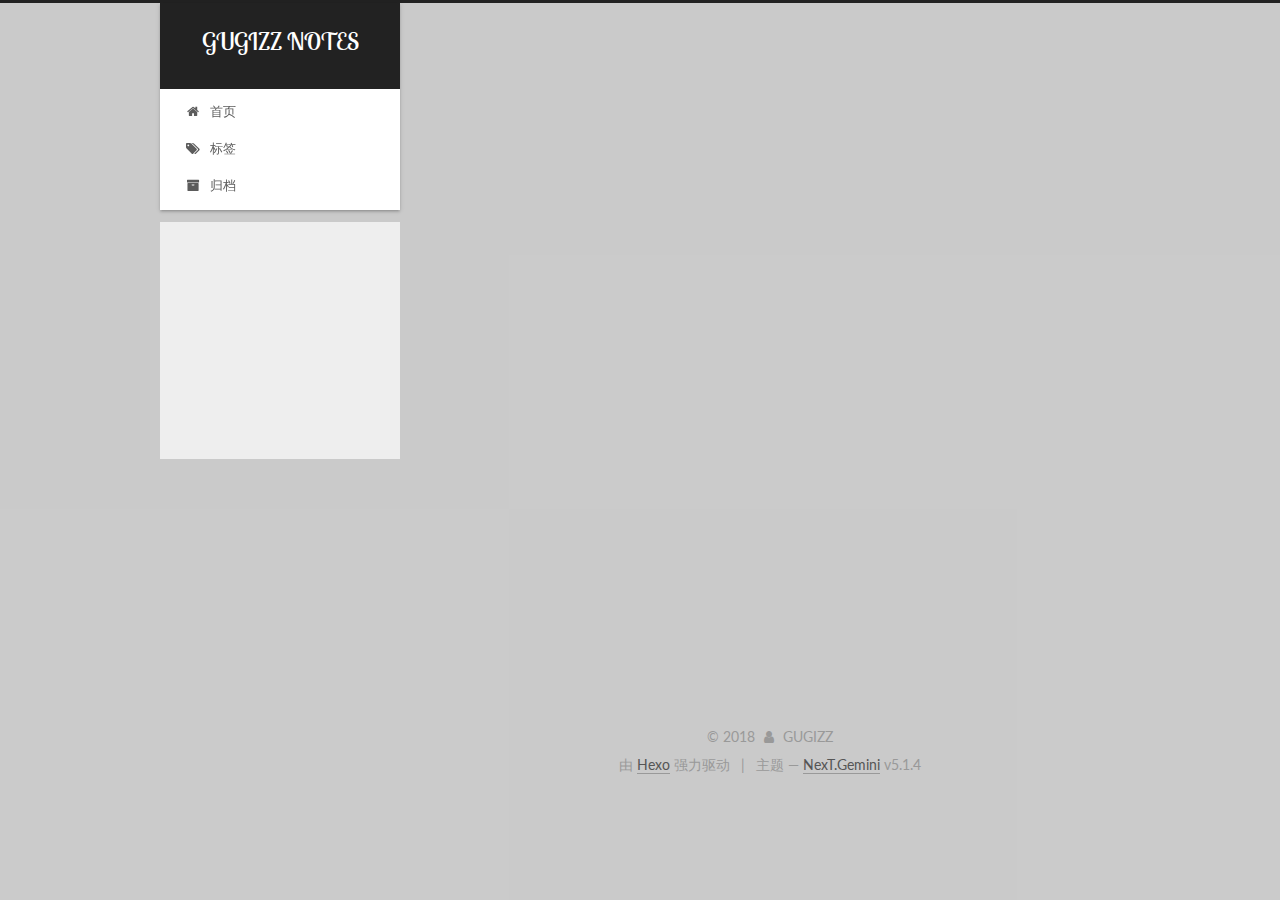
==== commit 74cbf0cb: "Site updated: 2018-01-28 15:14:24" ====
--- a/archives/index.html
+++ b/archives/index.html
@@ -289,7 +289,7 @@
         
           
         
-        嗯..! 目前共计 2 篇日志。 继续努力。
+        嗯..! 目前共计 3 篇日志。 继续努力。
       </span>
 
       
@@ -303,6 +303,43 @@
           <div class="collection-title">
             <h1 class="archive-year" id="archive-year-2018">2018</h1>
           </div>
+        
+        
+
+        
+
+  <article class="post post-type-normal" itemscope itemtype="http://schema.org/Article">
+    <header class="post-header">
+
+      <h2 class="post-title">
+        
+            <a class="post-title-link" href="/2018/01/28/Spring中配置jdbc时${username}的问题/" itemprop="url">
+              
+                <span itemprop="name">Spring中配置jdbc时${username} 的问题</span>
+              
+            </a>
+        
+      </h2>
+
+      <div class="post-meta">
+        <time class="post-time" itemprop="dateCreated"
+              datetime="2018-01-28T12:40:49+08:00"
+              content="2018-01-28" >
+          01-28
+        </time>
+      </div>
+
+    </header>
+  </article>
+
+
+
+      
+
+        
+        
+        
+
         
         
 
@@ -428,7 +465,7 @@
               
                 <a href="/archives/">
               
-                  <span class="site-state-item-count">2</span>
+                  <span class="site-state-item-count">3</span>
                   <span class="site-state-item-name">日志</span>
                 </a>
               </div>
@@ -436,6 +473,15 @@
 
             
 
+            
+              
+              
+              <div class="site-state-item site-state-tags">
+                
+                  <span class="site-state-item-count">1</span>
+                  <span class="site-state-item-name">标签</span>
+                
+              </div>
             
 
           </nav>
--- a/css/main.css
+++ b/css/main.css
@@ -1823,7 +1823,7 @@
   width: 4px;
   height: 4px;
   border-radius: 50%;
-  background: #5e00ee;
+  background: #14ffb0;
 }
 .links-of-blogroll {
   font-size: 13px;
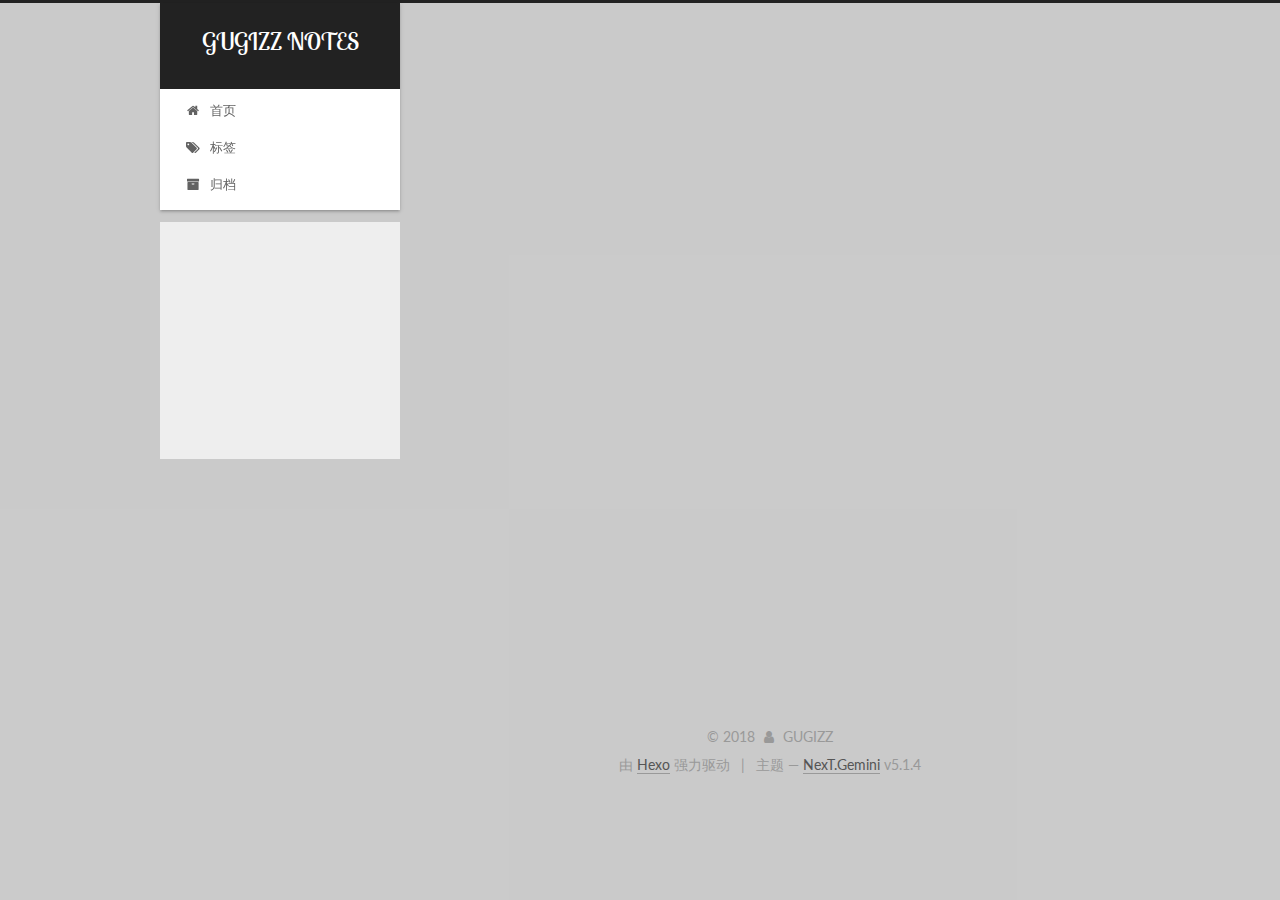
==== commit 243ddfe8: "Site updated: 2018-01-28 15:21:00" ====
--- a/archives/index.html
+++ b/archives/index.html
@@ -289,7 +289,7 @@
         
           
         
-        嗯..! 目前共计 3 篇日志。 继续努力。
+        嗯..! 目前共计 2 篇日志。 继续努力。
       </span>
 
       
@@ -350,43 +350,6 @@
 
       <h2 class="post-title">
         
-            <a class="post-title-link" href="/2018/01/14/first/" itemprop="url">
-              
-                <span itemprop="name">first</span>
-              
-            </a>
-        
-      </h2>
-
-      <div class="post-meta">
-        <time class="post-time" itemprop="dateCreated"
-              datetime="2018-01-14T10:51:39+08:00"
-              content="2018-01-14" >
-          01-14
-        </time>
-      </div>
-
-    </header>
-  </article>
-
-
-
-      
-
-        
-        
-        
-
-        
-        
-
-        
-
-  <article class="post post-type-normal" itemscope itemtype="http://schema.org/Article">
-    <header class="post-header">
-
-      <h2 class="post-title">
-        
             <a class="post-title-link" href="/2018/01/14/hello-world/" itemprop="url">
               
                 <span itemprop="name">Hello World</span>
@@ -465,7 +428,7 @@
               
                 <a href="/archives/">
               
-                  <span class="site-state-item-count">3</span>
+                  <span class="site-state-item-count">2</span>
                   <span class="site-state-item-name">日志</span>
                 </a>
               </div>
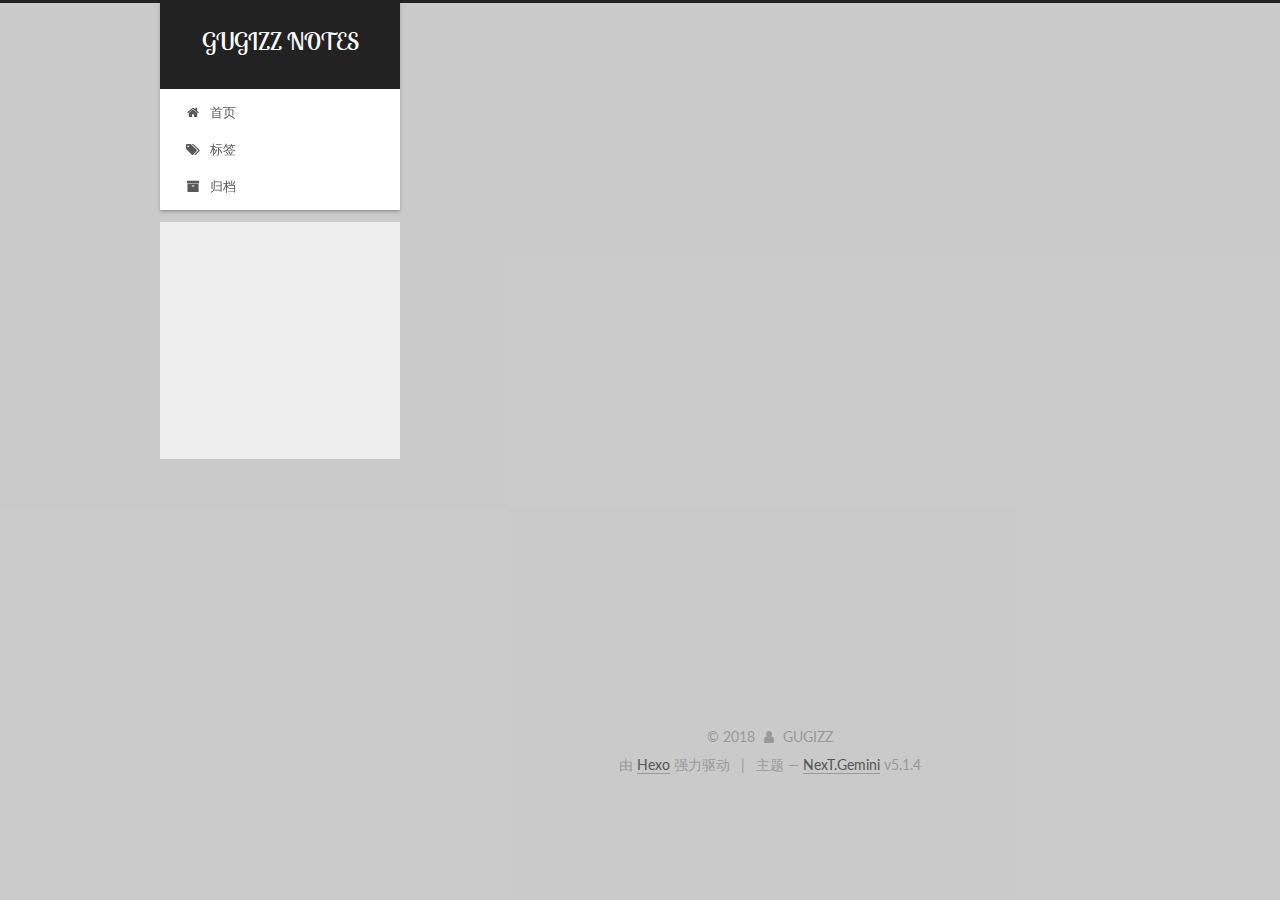
==== commit 932c820c: "Site updated: 2018-01-28 15:52:18" ====
--- a/archives/index.html
+++ b/archives/index.html
@@ -323,7 +323,7 @@
 
       <div class="post-meta">
         <time class="post-time" itemprop="dateCreated"
-              datetime="2018-01-28T12:40:49+08:00"
+              datetime="2018-01-28T15:51:12+08:00"
               content="2018-01-28" >
           01-28
         </time>
@@ -350,9 +350,9 @@
 
       <h2 class="post-title">
         
-            <a class="post-title-link" href="/2018/01/14/hello-world/" itemprop="url">
+            <a class="post-title-link" href="/2018/01/28/我的博客之旅/" itemprop="url">
               
-                <span itemprop="name">Hello World</span>
+                <span itemprop="name">我的博客之旅</span>
               
             </a>
         
@@ -360,9 +360,9 @@
 
       <div class="post-meta">
         <time class="post-time" itemprop="dateCreated"
-              datetime="2018-01-14T10:45:46+08:00"
-              content="2018-01-14" >
-          01-14
+              datetime="2018-01-28T15:22:32+08:00"
+              content="2018-01-28" >
+          01-28
         </time>
       </div>
 
@@ -436,15 +436,6 @@
 
             
 
-            
-              
-              
-              <div class="site-state-item site-state-tags">
-                
-                  <span class="site-state-item-count">1</span>
-                  <span class="site-state-item-name">标签</span>
-                
-              </div>
             
 
           </nav>
--- a/css/main.css
+++ b/css/main.css
@@ -1823,7 +1823,7 @@
   width: 4px;
   height: 4px;
   border-radius: 50%;
-  background: #14ffb0;
+  background: #b145ff;
 }
 .links-of-blogroll {
   font-size: 13px;
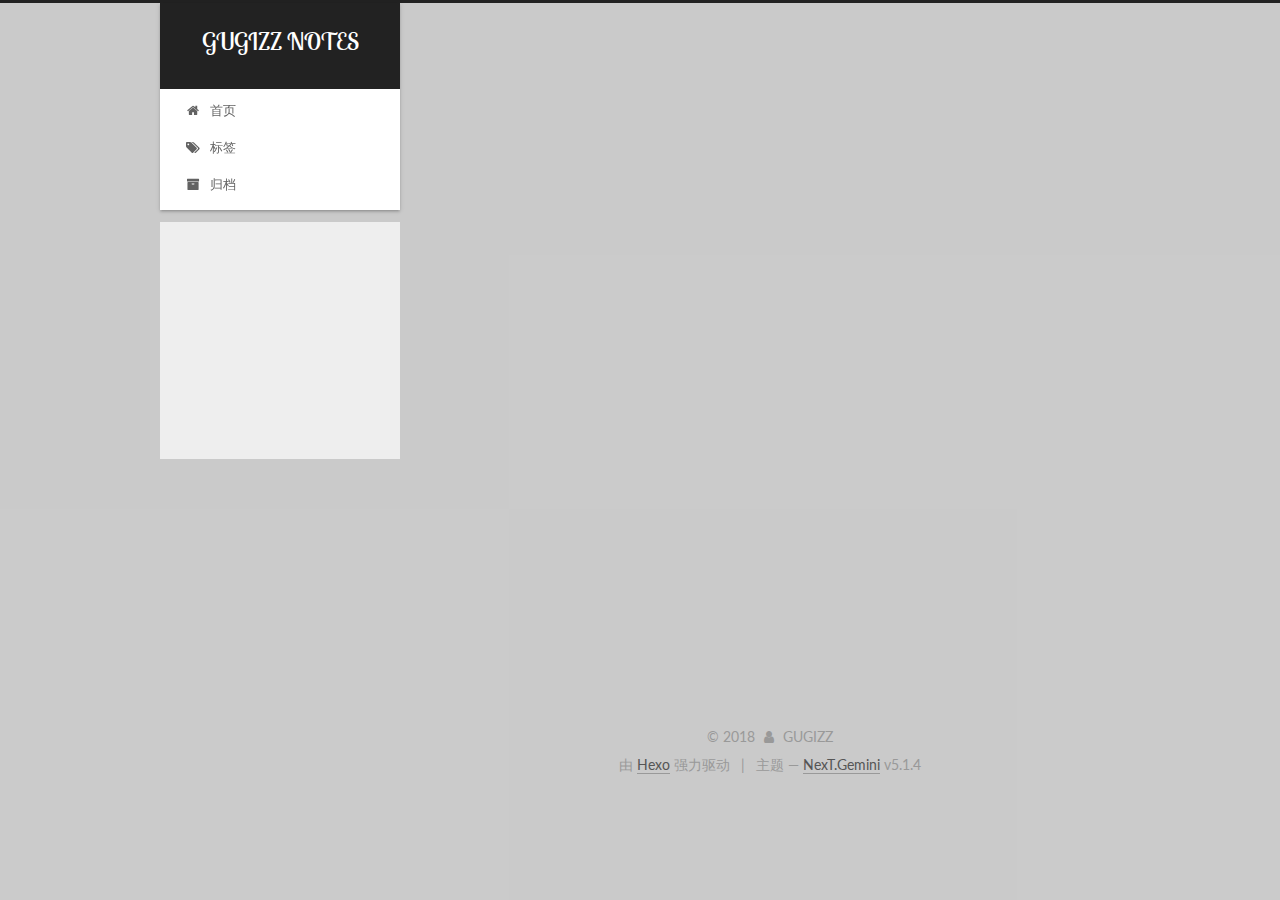
==== commit 11cb3509: "Site updated: 2018-01-28 15:53:09" ====
--- a/archives/index.html
+++ b/archives/index.html
@@ -289,7 +289,7 @@
         
           
         
-        嗯..! 目前共计 2 篇日志。 继续努力。
+        嗯..! 目前共计 3 篇日志。 继续努力。
       </span>
 
       
@@ -303,6 +303,43 @@
           <div class="collection-title">
             <h1 class="archive-year" id="archive-year-2018">2018</h1>
           </div>
+        
+        
+
+        
+
+  <article class="post post-type-normal" itemscope itemtype="http://schema.org/Article">
+    <header class="post-header">
+
+      <h2 class="post-title">
+        
+            <a class="post-title-link" href="/2018/01/28/111/" itemprop="url">
+              
+                <span itemprop="name">111</span>
+              
+            </a>
+        
+      </h2>
+
+      <div class="post-meta">
+        <time class="post-time" itemprop="dateCreated"
+              datetime="2018-01-28T15:53:02+08:00"
+              content="2018-01-28" >
+          01-28
+        </time>
+      </div>
+
+    </header>
+  </article>
+
+
+
+      
+
+        
+        
+        
+
         
         
 
@@ -428,7 +465,7 @@
               
                 <a href="/archives/">
               
-                  <span class="site-state-item-count">2</span>
+                  <span class="site-state-item-count">3</span>
                   <span class="site-state-item-name">日志</span>
                 </a>
               </div>
--- a/css/main.css
+++ b/css/main.css
@@ -1823,7 +1823,7 @@
   width: 4px;
   height: 4px;
   border-radius: 50%;
-  background: #b145ff;
+  background: #dd0442;
 }
 .links-of-blogroll {
   font-size: 13px;
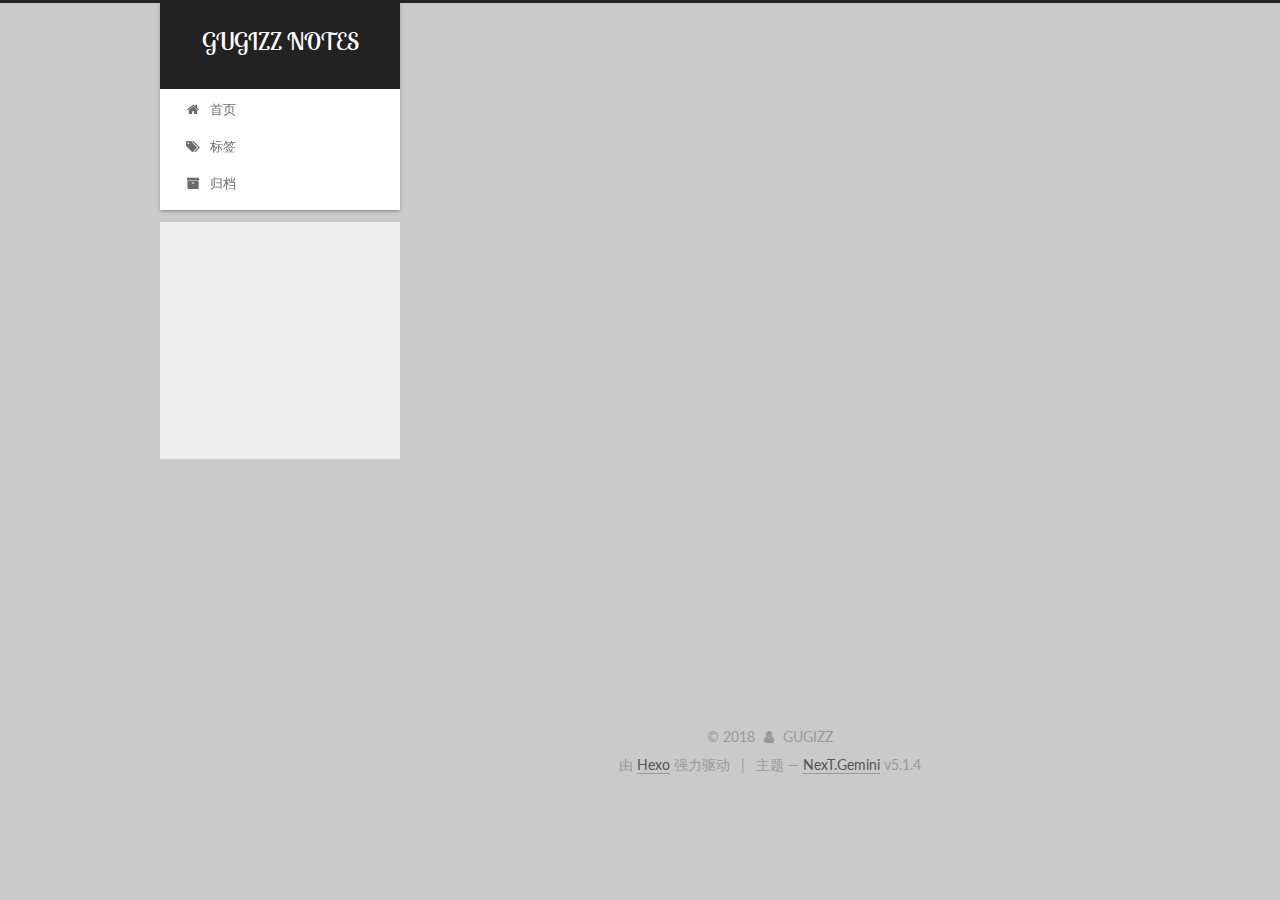
==== commit cb2d21b2: "Site updated: 2018-01-28 15:55:10" ====
--- a/archives/index.html
+++ b/archives/index.html
@@ -289,7 +289,7 @@
         
           
         
-        嗯..! 目前共计 3 篇日志。 继续努力。
+        嗯..! 目前共计 2 篇日志。 继续努力。
       </span>
 
       
@@ -303,43 +303,6 @@
           <div class="collection-title">
             <h1 class="archive-year" id="archive-year-2018">2018</h1>
           </div>
-        
-        
-
-        
-
-  <article class="post post-type-normal" itemscope itemtype="http://schema.org/Article">
-    <header class="post-header">
-
-      <h2 class="post-title">
-        
-            <a class="post-title-link" href="/2018/01/28/111/" itemprop="url">
-              
-                <span itemprop="name">111</span>
-              
-            </a>
-        
-      </h2>
-
-      <div class="post-meta">
-        <time class="post-time" itemprop="dateCreated"
-              datetime="2018-01-28T15:53:02+08:00"
-              content="2018-01-28" >
-          01-28
-        </time>
-      </div>
-
-    </header>
-  </article>
-
-
-
-      
-
-        
-        
-        
-
         
         
 
@@ -465,7 +428,7 @@
               
                 <a href="/archives/">
               
-                  <span class="site-state-item-count">3</span>
+                  <span class="site-state-item-count">2</span>
                   <span class="site-state-item-name">日志</span>
                 </a>
               </div>
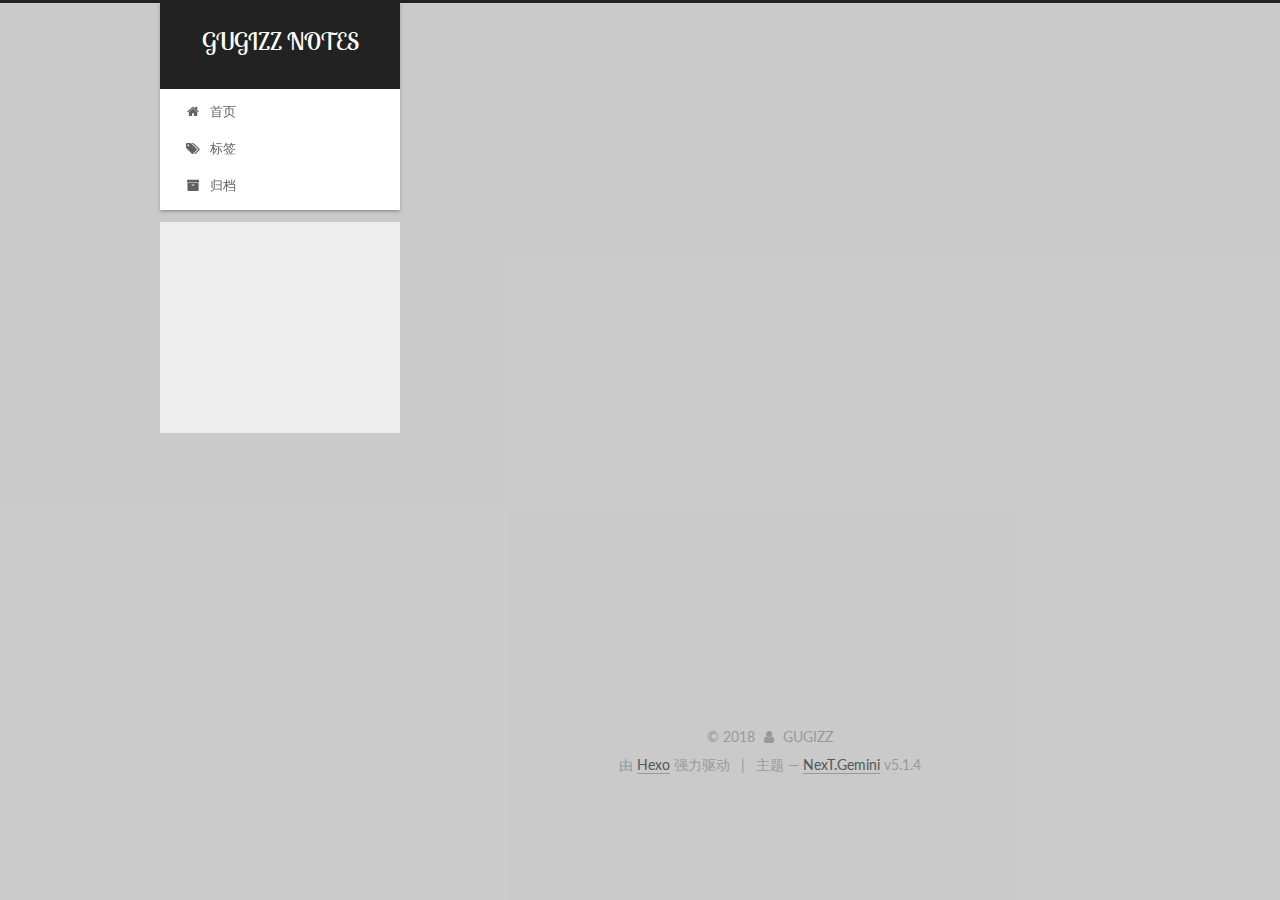
==== commit d703e902: "Site updated: 2018-01-28 15:56:10" ====
--- a/archives/index.html
+++ b/archives/index.html
@@ -130,16 +130,13 @@
 
 
 
-<meta name="description" content="life is short just coding">
 <meta property="og:type" content="website">
 <meta property="og:title" content="GUGIZZ NOTES">
 <meta property="og:url" content="http://yoursite.com/archives/index.html">
 <meta property="og:site_name" content="GUGIZZ NOTES">
-<meta property="og:description" content="life is short just coding">
 <meta property="og:locale" content="zh-Hans">
 <meta name="twitter:card" content="summary">
 <meta name="twitter:title" content="GUGIZZ NOTES">
-<meta name="twitter:description" content="life is short just coding">
 
 
 
@@ -418,7 +415,7 @@
                 alt="GUGIZZ" />
             
               <p class="site-author-name" itemprop="name">GUGIZZ</p>
-              <p class="site-description motion-element" itemprop="description">life is short just coding</p>
+              <p class="site-description motion-element" itemprop="description"></p>
           </div>
 
           <nav class="site-state motion-element">
--- a/css/main.css
+++ b/css/main.css
@@ -1823,7 +1823,7 @@
   width: 4px;
   height: 4px;
   border-radius: 50%;
-  background: #dd0442;
+  background: #ffb66a;
 }
 .links-of-blogroll {
   font-size: 13px;
